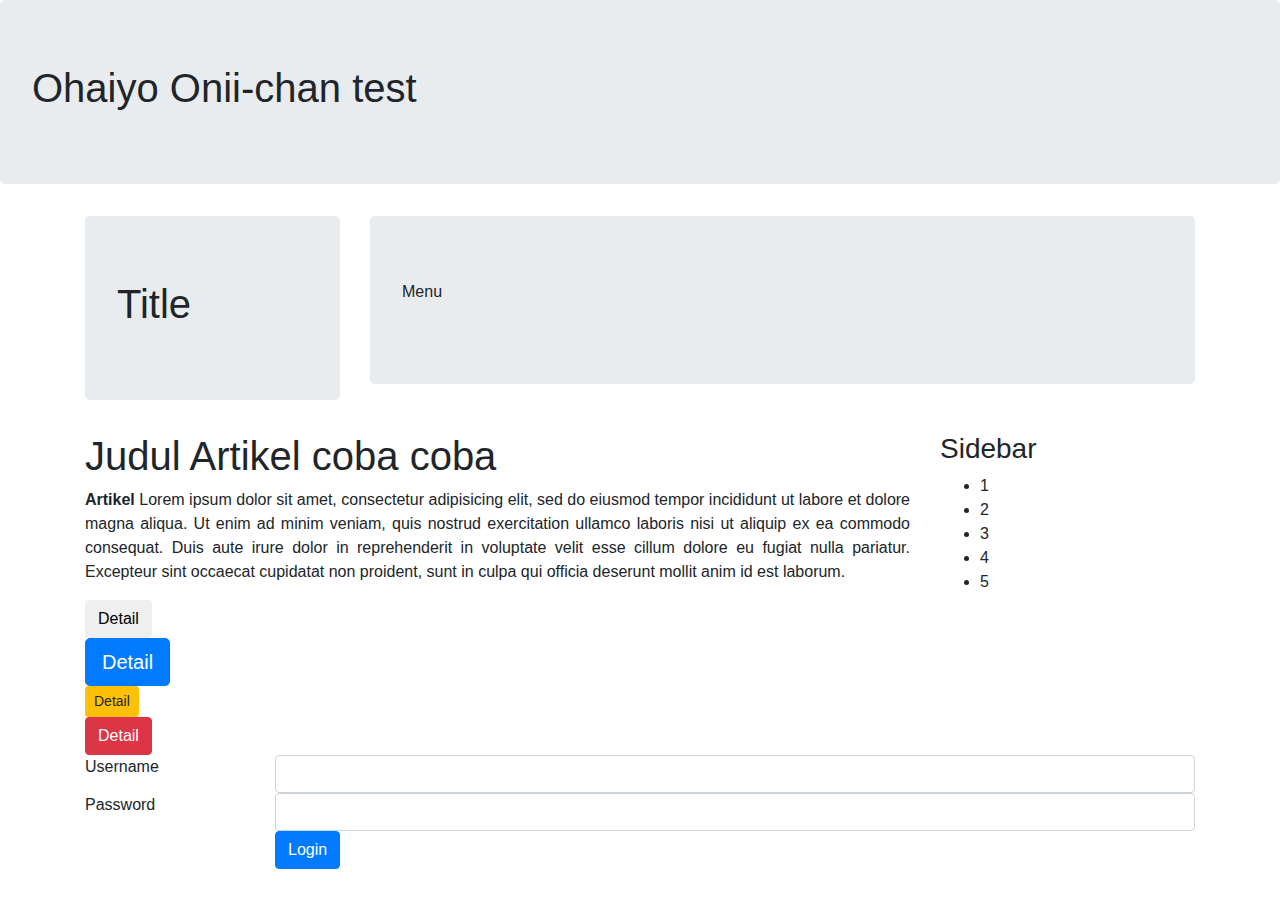
==== index.html @ 3974417a "Merge branch 'master' of https://github.com/marhmn/tugas_web_vi_tugbes" ====
<!DOCTYPE html>
<html lang="en" dir="ltr">
  <head>
    <meta charset="utf-8">
    <meta name="viewport" content="width=device-width, intial-scale=1">
    <title>Tugas Besar Kelompok 1</title>
    <link rel="stylesheet" href="css/bootstrap.css">
  </head>
  <body>
    <div class="jumbotron">
      <h1>Ohaiyo Onii-chan test</h1>
    </div>

    <div class="container">
      <div class="row">

        <div class="col-md-3">
          <div class="jumbotron">
            <h1>Title</h1>
          </div>
        </div>

        <div class="col-md-9">
          <div class="jumbotron">
            <p>Menu</p>
          </div>
        </div>

      </div>

      <div class="row">

        <div class="col-md-9 com-sm-6">
          <h1>Judul Artikel coba coba</h1>
          <p class="text-justify"><b>Artikel</b> Lorem ipsum dolor sit amet,
            consectetur adipisicing elit,
            sed do eiusmod tempor incididunt ut labore et dolore magna aliqua.
            Ut enim ad minim veniam, quis nostrud exercitation ullamco laboris
            nisi ut aliquip ex ea commodo consequat. Duis aute irure dolor in
            reprehenderit in voluptate velit esse cillum dolore eu fugiat nulla
            pariatur. Excepteur sint occaecat cupidatat non proident, sunt in
            culpa qui officia deserunt mollit anim id est laborum.</p>
            <button type="button" class="btn btn-default">Detail</button>
            <br>
            <button type="button" class="btn btn-primary btn-lg">Detail</button>
            <br>
            <button type="button" class="btn btn-warning btn-sm">Detail</button>
            <br>
            <a href="#" class="btn btn-danger">Detail</a>
            <!-- <button type="button" class="btn btn-danger">Detail</button> -->
        </div>

        <div class="col-md-3 com-sm-6">
          <h3>Sidebar</h3>
          <ul>
            <li>1</li>
            <li>2</li>
            <li>3</li>
            <li>4</li>
            <li>5</li>
          </ul>
        </div>

      </div>
    </div>

    <form class="container" action="" method="post">
      <div class="row">
        <div class="col-md-2">
          <label for="username">Username</label>
        </div>
        <div class="col-md-10">
          <input type="text" class="form-control"
          name="username" id="username">
        </div>
      </div>

      <div class="row">
        <div class="col-md-2">
          <label for="password">Password</label>
        </div>
        <div class="col-md-10">
          <input type="text" class="form-control"
          name="password" id="password">
        </div>
      </div>

      <div class="row">
        <div class="col-md-2"></div>
        <div class="col-md-10">
          <button type="submit" class="btn btn-primary">Login</button>
        </div>
      </div>
    </form>

    <script src="js/jquery-3.3.1.min.js" charset="utf-8"></script>
    <script src="js/bootstrap.js" charset="utf-8"></script>
  </body>
</html>
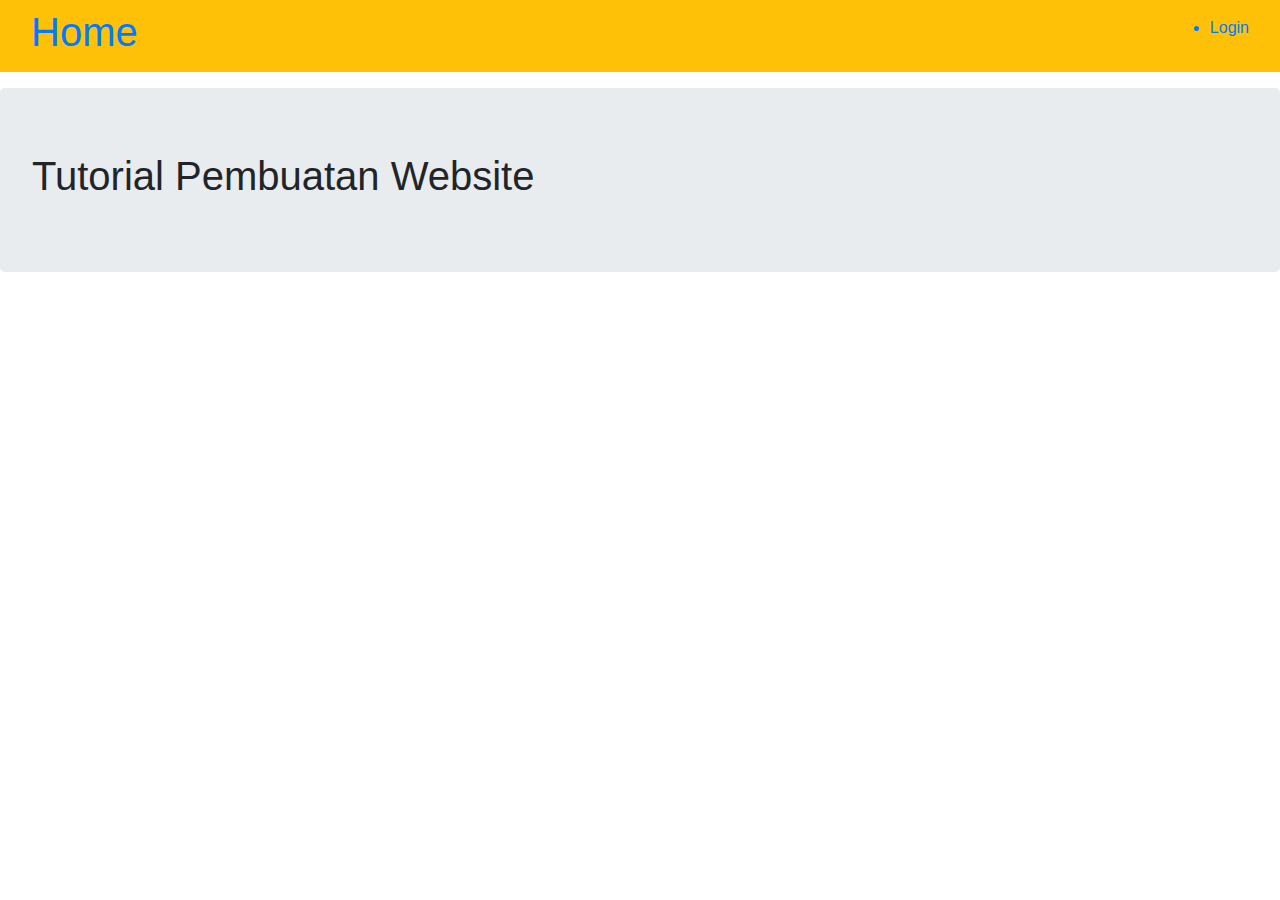
==== commit 3508a122: "oel ubah tema" ====
--- a/index.html
+++ b/index.html
@@ -7,91 +7,24 @@
     <link rel="stylesheet" href="css/bootstrap.css">
   </head>
   <body>
+  <nav class="navbar navbar-lg bg-warning">
+      <div class="container-fluid">
+        <a class="navbar-brnad" href="#">
+          <h1>Home</h1>
+        </a>
+              <ul>
+                <a href="#">
+                  <li>Login</li>
+                </a> <!--menu login  -->
+      </div>
+    </nav>
+
+<nav class="navbar navbar-default">
+
+</nav>
     <div class="jumbotron">
-      <h1>Ohaiyo Onii-chan test</h1>
+      <h1>Tutorial Pembuatan Website</h1>
     </div>
-
-    <div class="container">
-      <div class="row">
-
-        <div class="col-md-3">
-          <div class="jumbotron">
-            <h1>Title</h1>
-          </div>
-        </div>
-
-        <div class="col-md-9">
-          <div class="jumbotron">
-            <p>Menu</p>
-          </div>
-        </div>
-
-      </div>
-
-      <div class="row">
-
-        <div class="col-md-9 com-sm-6">
-          <h1>Judul Artikel coba coba</h1>
-          <p class="text-justify"><b>Artikel</b> Lorem ipsum dolor sit amet,
-            consectetur adipisicing elit,
-            sed do eiusmod tempor incididunt ut labore et dolore magna aliqua.
-            Ut enim ad minim veniam, quis nostrud exercitation ullamco laboris
-            nisi ut aliquip ex ea commodo consequat. Duis aute irure dolor in
-            reprehenderit in voluptate velit esse cillum dolore eu fugiat nulla
-            pariatur. Excepteur sint occaecat cupidatat non proident, sunt in
-            culpa qui officia deserunt mollit anim id est laborum.</p>
-            <button type="button" class="btn btn-default">Detail</button>
-            <br>
-            <button type="button" class="btn btn-primary btn-lg">Detail</button>
-            <br>
-            <button type="button" class="btn btn-warning btn-sm">Detail</button>
-            <br>
-            <a href="#" class="btn btn-danger">Detail</a>
-            <!-- <button type="button" class="btn btn-danger">Detail</button> -->
-        </div>
-
-        <div class="col-md-3 com-sm-6">
-          <h3>Sidebar</h3>
-          <ul>
-            <li>1</li>
-            <li>2</li>
-            <li>3</li>
-            <li>4</li>
-            <li>5</li>
-          </ul>
-        </div>
-
-      </div>
-    </div>
-
-    <form class="container" action="" method="post">
-      <div class="row">
-        <div class="col-md-2">
-          <label for="username">Username</label>
-        </div>
-        <div class="col-md-10">
-          <input type="text" class="form-control"
-          name="username" id="username">
-        </div>
-      </div>
-
-      <div class="row">
-        <div class="col-md-2">
-          <label for="password">Password</label>
-        </div>
-        <div class="col-md-10">
-          <input type="text" class="form-control"
-          name="password" id="password">
-        </div>
-      </div>
-
-      <div class="row">
-        <div class="col-md-2"></div>
-        <div class="col-md-10">
-          <button type="submit" class="btn btn-primary">Login</button>
-        </div>
-      </div>
-    </form>
 
     <script src="js/jquery-3.3.1.min.js" charset="utf-8"></script>
     <script src="js/bootstrap.js" charset="utf-8"></script>
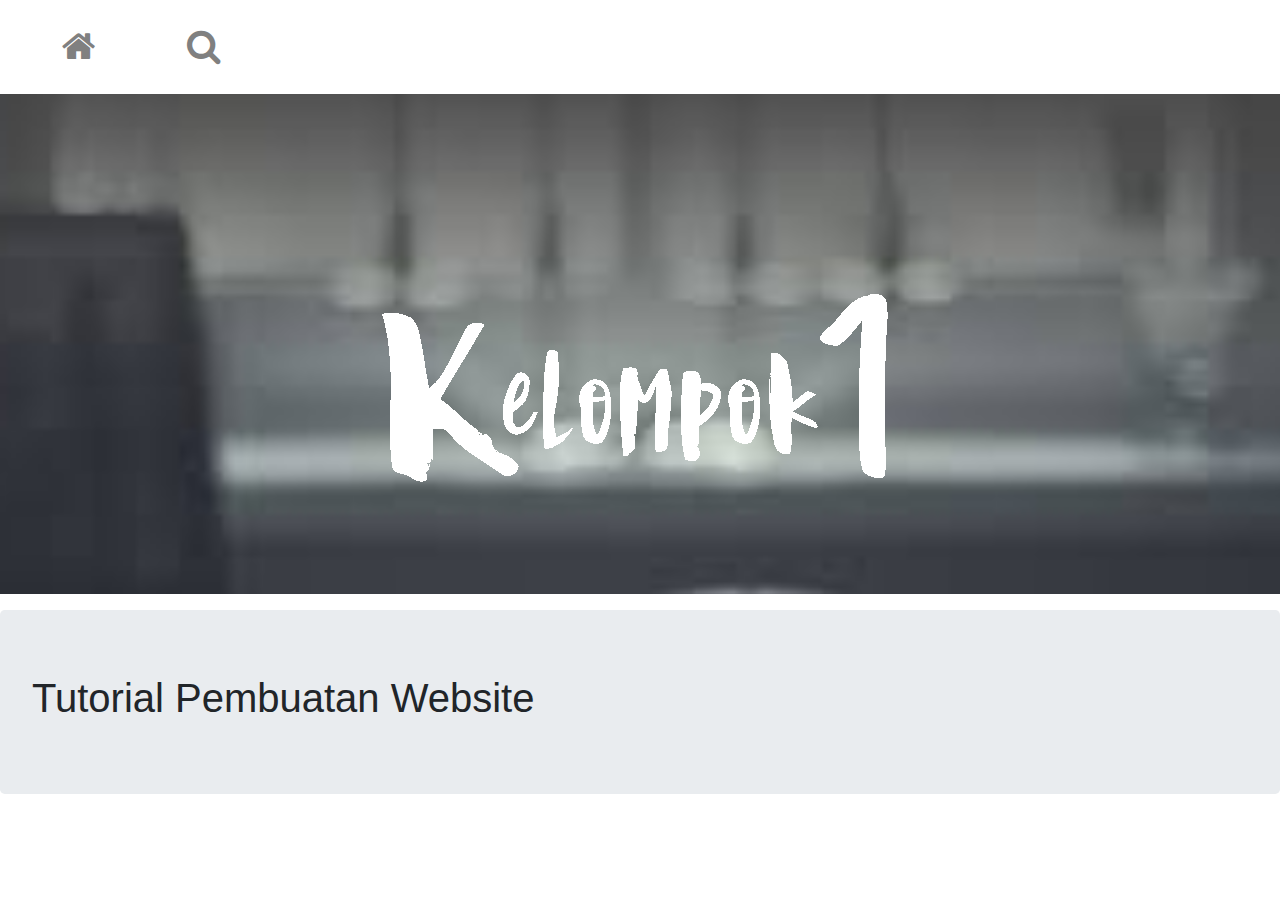
==== commit 056e5f87: "rahman ubah tema" ====
--- a/index.html
+++ b/index.html
@@ -5,20 +5,23 @@
     <meta name="viewport" content="width=device-width, intial-scale=1">
     <title>Tugas Besar Kelompok 1</title>
     <link rel="stylesheet" href="css/bootstrap.css">
+    <link rel="stylesheet" href="css/parallax.css">
+    <link rel="stylesheet" href="https://cdnjs.cloudflare.com/ajax/libs/font-awesome/4.7.0/css/font-awesome.min.css">
+    <link rel="stylesheet" href="css/icon-style.css">
   </head>
   <body>
-  <nav class="navbar navbar-lg bg-warning">
-      <div class="container-fluid">
-        <a class="navbar-brnad" href="#">
-          <h1>Home</h1>
-        </a>
-              <ul>
-                <a href="#">
-                  <li>Login</li>
-                </a> <!--menu login  -->
+   <nav id="navbar" class="navbar navbar-lg bg-default">
+     <div class="icon-bar">
+        <a href="#"><i class="fa fa-home"></i></a>
+        <a href="#"><i class="fa fa-search"></i></a>
       </div>
-    </nav>
+   </nav>
 
+    <div class="parallax">
+          <div class="container" style="text-align: center;padding-top: 160px">
+              <img src="image/logo.png" class="img-responsive" style="display: initial;" style="padding-top: 100px">
+          </div>
+        </div>
 <nav class="navbar navbar-default">
 
 </nav>
--- a/css/parallax.css
+++ b/css/parallax.css
@@ -0,0 +1,8 @@
+.parallax {
+    background-image: url("../image/bg1.jpg");
+    height: 500px;
+    background-attachment: fixed;
+    background-position: center;
+    background-repeat: no-repeat;
+    background-size: cover;
+}
--- a/css/icon-style.css
+++ b/css/icon-style.css
@@ -0,0 +1,26 @@
+<style>
+body {margin:0;}
+
+.icon-bar {
+    width: 50%;
+    overflow: auto;
+}
+
+.icon-bar a {
+    float: left;
+    width: 20%;
+    text-align: center;
+    padding: 12px 0;
+    transition: all 0.3s ease;
+    color: grey;
+    font-size: 36px;
+}
+
+.icon-bar a:hover {
+    background-color: #000;
+}
+
+.active {
+    background-color: #4CAF50 !important;
+}
+</style>
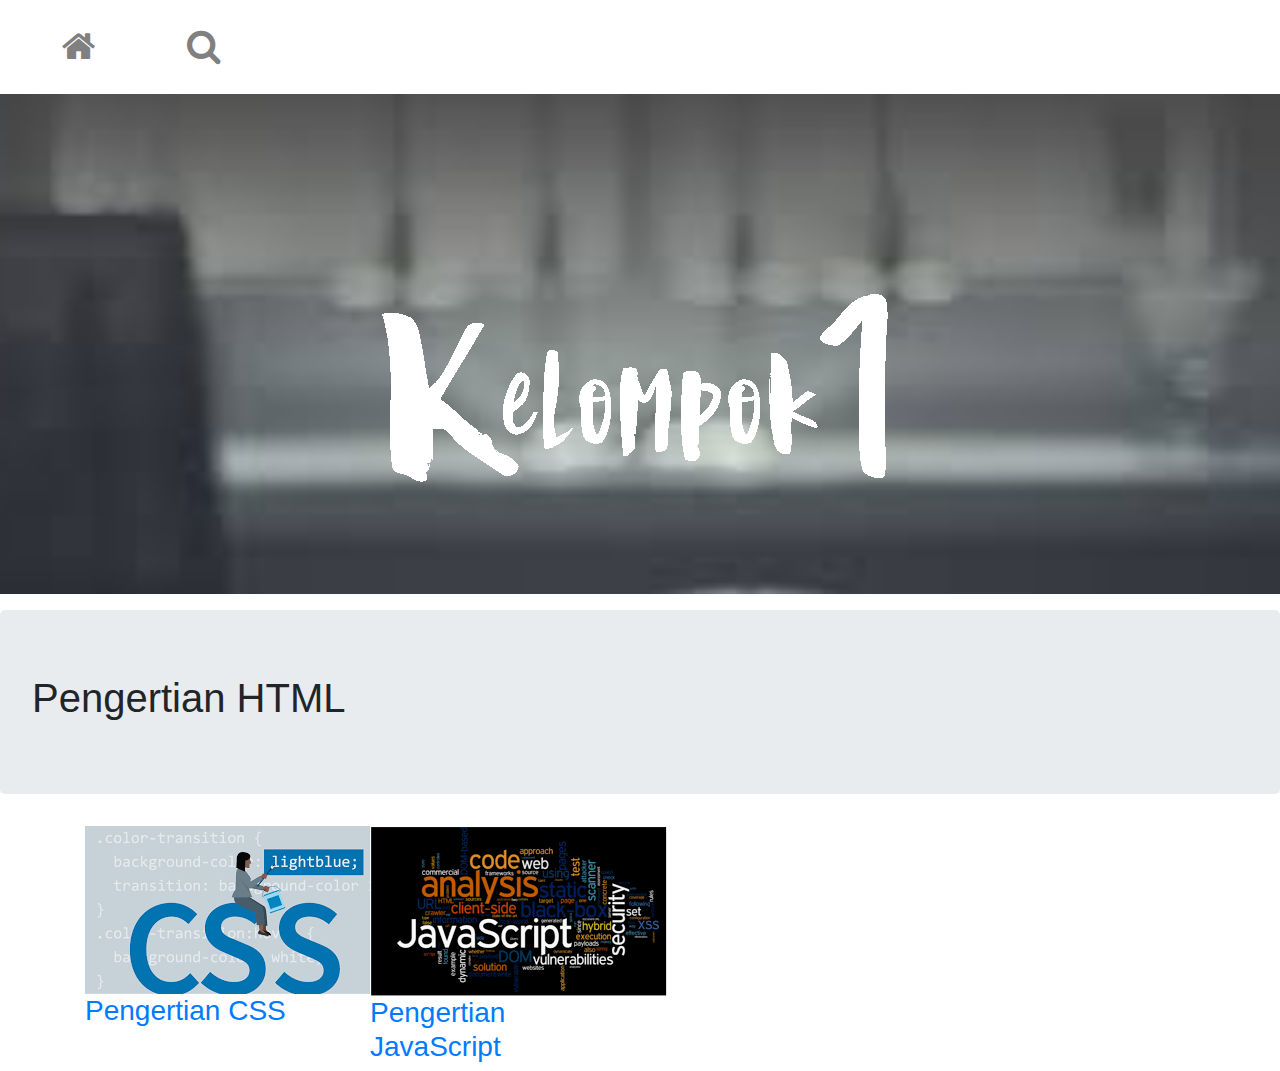
==== commit 50f094fb: "oel ubah tema" ====
--- a/index.html
+++ b/index.html
@@ -26,8 +26,38 @@
 
 </nav>
     <div class="jumbotron">
-      <h1>Tutorial Pembuatan Website</h1>
+      <h1>Pengertian HTML</h1>
     </div>
+
+    <div class="panel panel-default">
+
+    <div class="panel-heading post-thumb">
+
+    </div>
+
+<article class="card-post">
+  <div class="container">
+    <div class="row">
+        <div class="col-md-3">
+          <div class="panel-body post-body">
+            <img class="img img-responsive" src="index.png" />
+            <h3 class="post-title">
+              <a href="#">Pengertian CSS</a>
+            </h3>
+          </div>
+        </div>
+        <div class="col-md-3">
+          <div class="panel-body post-body">
+            <img class="img img-responsive" src="images.png" />
+            <h3 class="post-title">
+              <a href="#">Pengertian JavaScript</a>
+            </h3>
+          </div>
+        </div>
+   </div>
+  </div>
+</article>
+
 
     <script src="js/jquery-3.3.1.min.js" charset="utf-8"></script>
     <script src="js/bootstrap.js" charset="utf-8"></script>
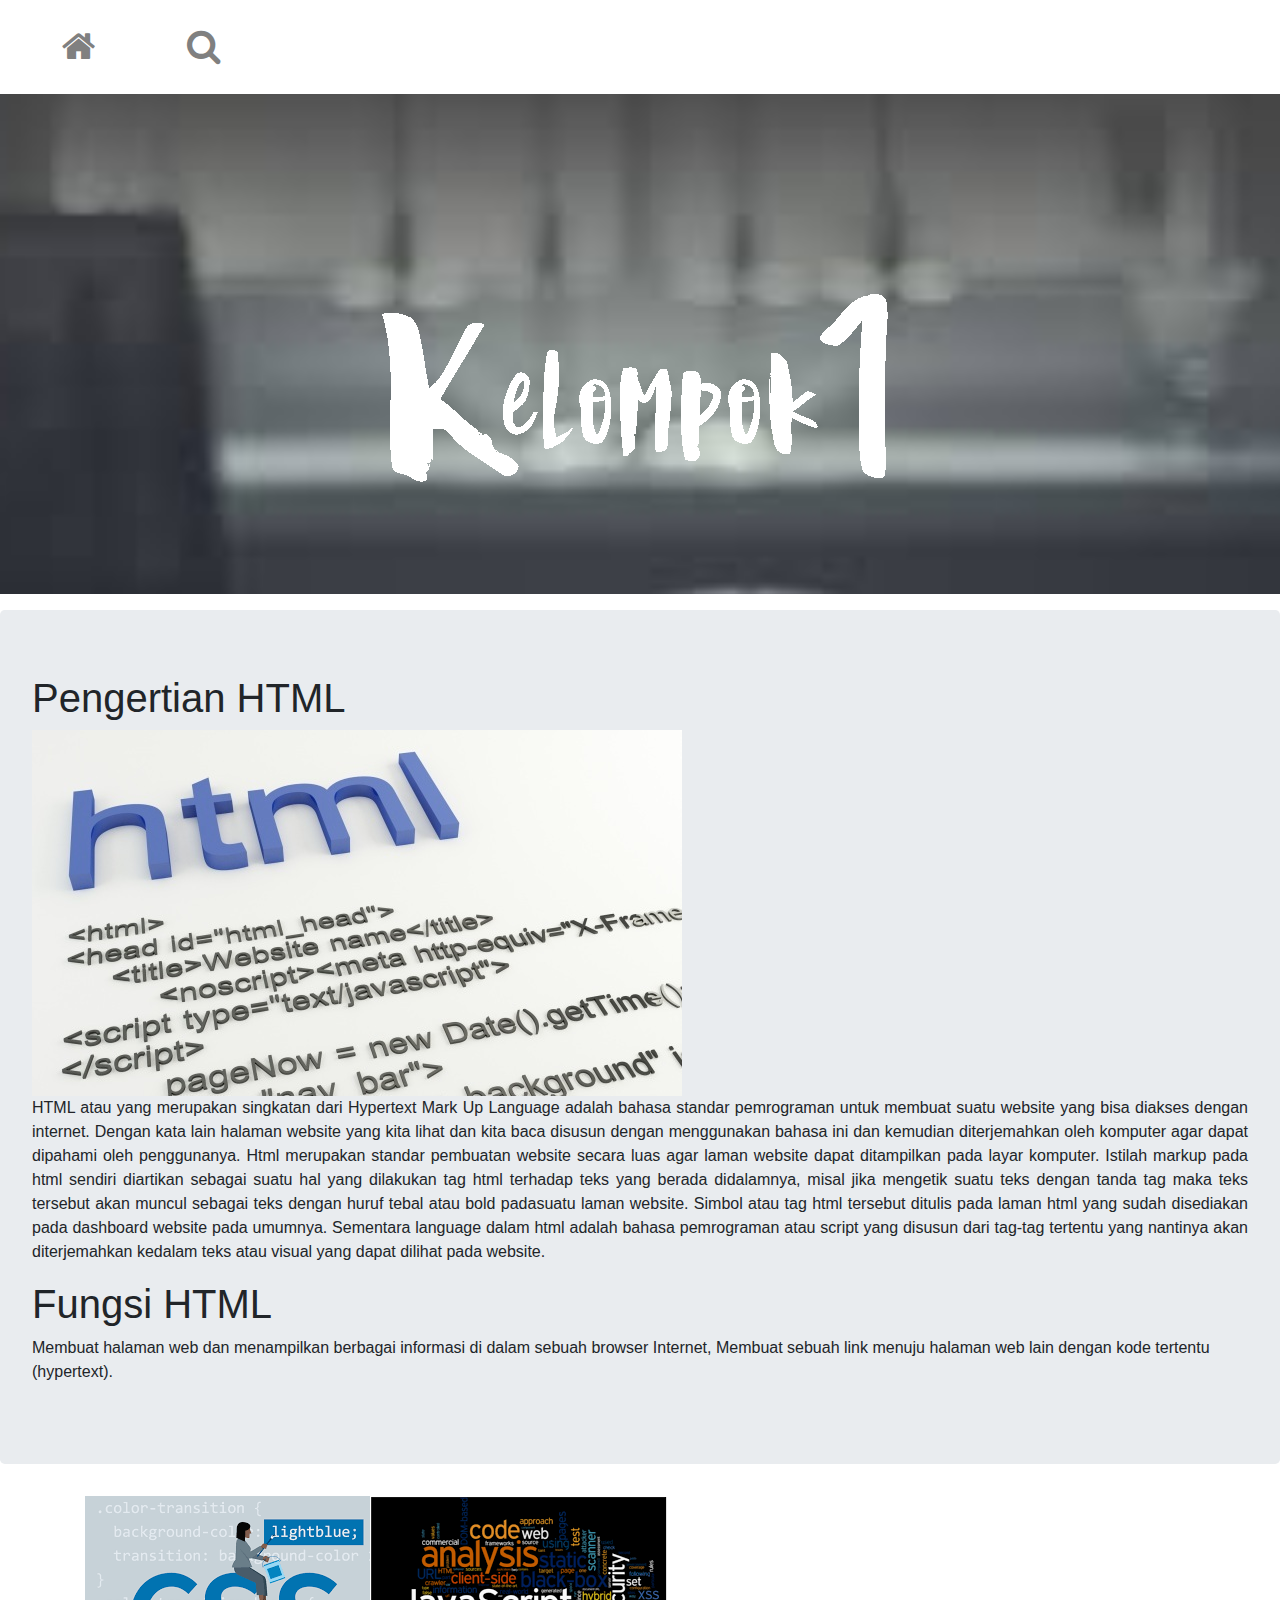
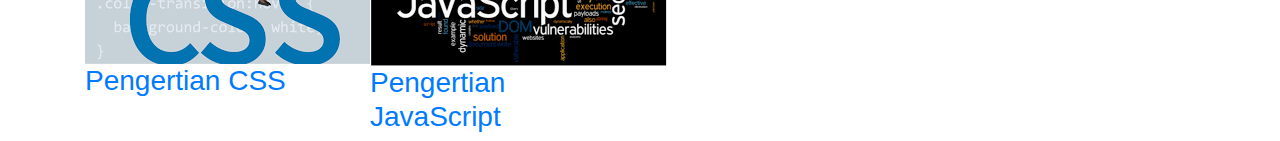
==== commit 27b1a06d: "oel tambah herman" ====
--- a/index.html
+++ b/index.html
@@ -27,6 +27,25 @@
 </nav>
     <div class="jumbotron">
       <h1>Pengertian HTML</h1>
+      <img src="./image/html-on-sheet.jpg" alt="">
+      <div class="content" align="justify">
+      <p>HTML atau yang merupakan singkatan dari Hypertext Mark Up Language adalah bahasa standar
+        pemrograman untuk membuat suatu website yang bisa diakses dengan internet. Dengan kata lain
+        halaman website yang kita lihat dan kita baca disusun dengan menggunakan bahasa ini dan kemudian
+        diterjemahkan oleh komputer agar dapat dipahami oleh penggunanya. Html merupakan standar pembuatan
+        website secara luas agar laman website dapat ditampilkan pada layar komputer.
+      Istilah markup pada html sendiri diartikan sebagai suatu hal yang dilakukan tag html terhadap
+      teks yang berada didalamnya, misal jika mengetik suatu teks dengan tanda tag maka teks tersebut
+      akan muncul sebagai teks dengan huruf tebal atau bold padasuatu laman website.
+      Simbol atau tag html tersebut ditulis pada laman html yang sudah disediakan pada dashboard website pada umumnya.
+        Sementara language dalam html adalah bahasa pemrograman atau script yang disusun dari tag-tag tertentu yang nantinya
+        akan diterjemahkan kedalam teks atau visual yang dapat dilihat pada website.</p>
+      </div>
+      <h1> Fungsi HTML </h1>
+      <div class="content">
+      <p>Membuat halaman web dan menampilkan berbagai informasi di dalam sebuah browser Internet,
+      Membuat sebuah link menuju halaman web lain dengan kode tertentu (hypertext).</p>
+      </div>
     </div>
 
     <div class="panel panel-default">
@@ -40,17 +59,17 @@
     <div class="row">
         <div class="col-md-3">
           <div class="panel-body post-body">
-            <img class="img img-responsive" src="index.png" />
+            <img class="img img-responsive" src="image/index.png" />
             <h3 class="post-title">
-              <a href="#">Pengertian CSS</a>
+              <a href="content/pengertian_css.html">Pengertian CSS</a>
             </h3>
           </div>
         </div>
         <div class="col-md-3">
           <div class="panel-body post-body">
-            <img class="img img-responsive" src="images.png" />
+            <img class="img img-responsive" src="image/images.png" />
             <h3 class="post-title">
-              <a href="#">Pengertian JavaScript</a>
+              <a href="content/pengertian_javasricpt.html">Pengertian JavaScript</a>
             </h3>
           </div>
         </div>
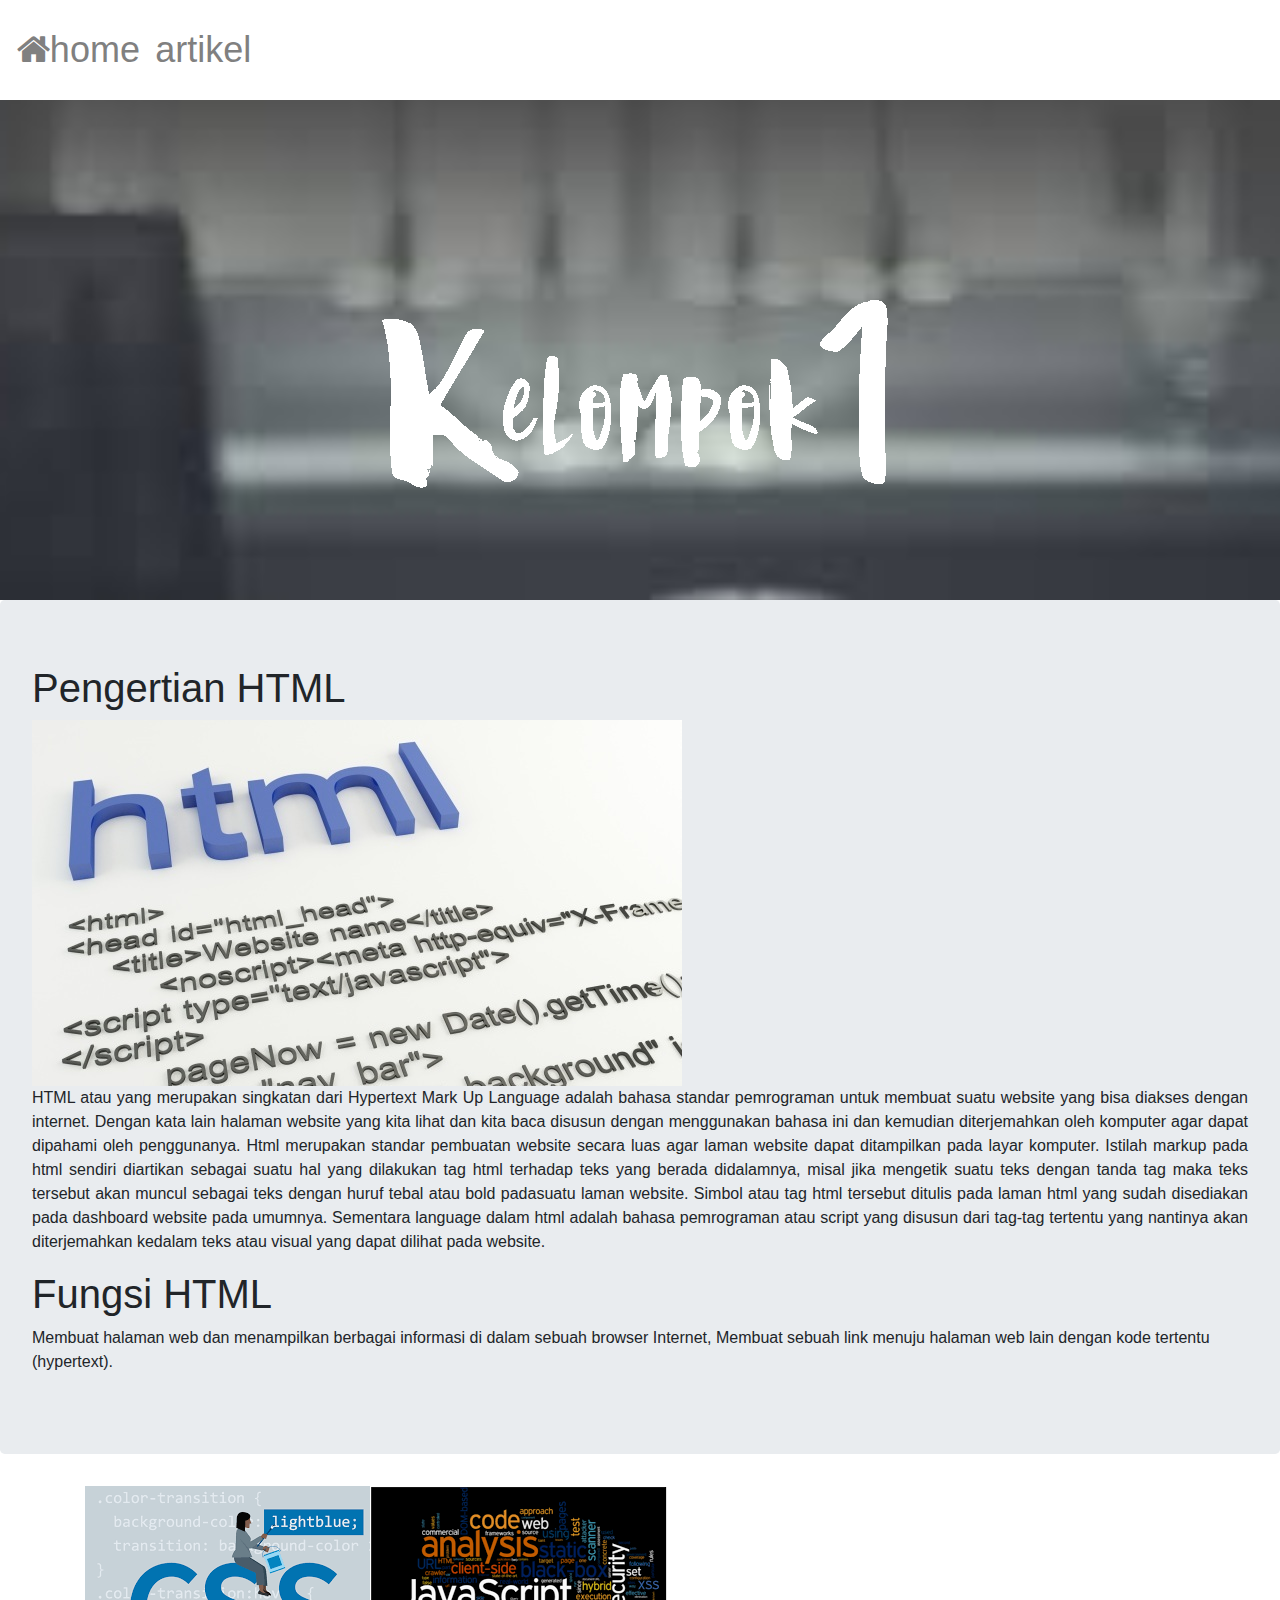
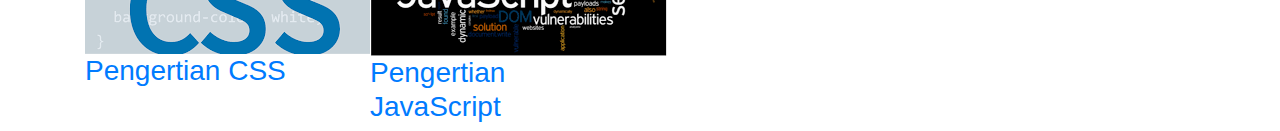
==== commit ce54b177: "rahman edit" ====
--- a/index.html
+++ b/index.html
@@ -10,21 +10,20 @@
     <link rel="stylesheet" href="css/icon-style.css">
   </head>
   <body>
-   <nav id="navbar" class="navbar navbar-lg bg-default">
-     <div class="icon-bar">
-        <a href="#"><i class="fa fa-home"></i></a>
-        <a href="#"><i class="fa fa-search"></i></a>
-      </div>
+
+		<nav id="navbar" class="navbar navbar-lg bg-default">
+       <div class="icon-bar">
+         <a href="#"><i class="fa fa-home"></i>home</a>
+         <a href="content/fix_artikel.html"><i></i>artikel</a>
+       </div>
    </nav>
 
     <div class="parallax">
           <div class="container" style="text-align: center;padding-top: 160px">
               <img src="image/logo.png" class="img-responsive" style="display: initial;" style="padding-top: 100px">
           </div>
-        </div>
-<nav class="navbar navbar-default">
+    </div>
 
-</nav>
     <div class="jumbotron">
       <h1>Pengertian HTML</h1>
       <img src="./image/html-on-sheet.jpg" alt="">
--- a/css/icon-style.css
+++ b/css/icon-style.css
@@ -10,7 +10,7 @@
     float: left;
     width: 20%;
     text-align: center;
-    padding: 12px 0;
+    padding: 15px 0;
     transition: all 0.3s ease;
     color: grey;
     font-size: 36px;
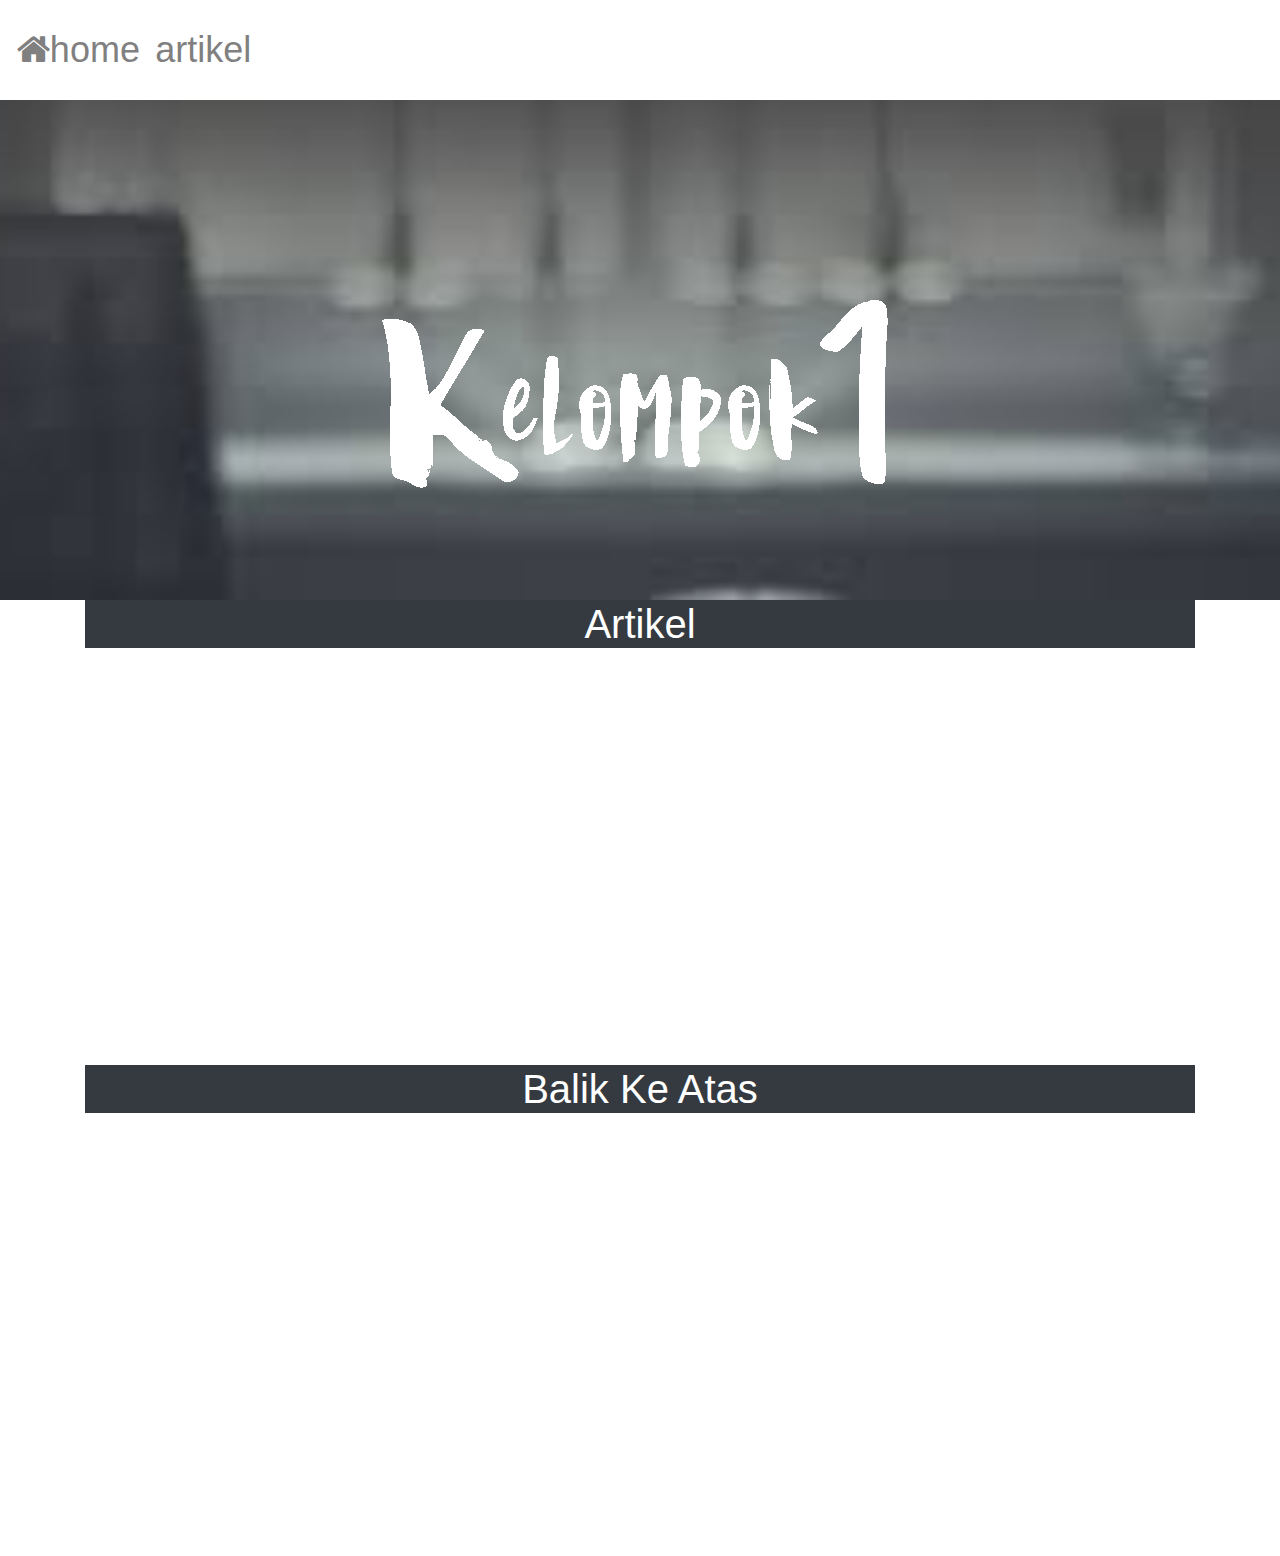
==== commit 97a4d371: "add parallax effect" ====
--- a/index.html
+++ b/index.html
@@ -1,83 +1,526 @@
-<!DOCTYPE html>
-<html lang="en" dir="ltr">
-  <head>
-    <meta charset="utf-8">
-    <meta name="viewport" content="width=device-width, intial-scale=1">
-    <title>Tugas Besar Kelompok 1</title>
-    <link rel="stylesheet" href="css/bootstrap.css">
-    <link rel="stylesheet" href="css/parallax.css">
-    <link rel="stylesheet" href="https://cdnjs.cloudflare.com/ajax/libs/font-awesome/4.7.0/css/font-awesome.min.css">
-    <link rel="stylesheet" href="css/icon-style.css">
-  </head>
-  <body>
-
-		<nav id="navbar" class="navbar navbar-lg bg-default">
-       <div class="icon-bar">
-         <a href="#"><i class="fa fa-home"></i>home</a>
-         <a href="content/fix_artikel.html"><i></i>artikel</a>
+<html>
+<head>
+  <meta name="viewport" content="width=device-width, intial-scale=1">
+  <link rel="stylesheet" href="css/demo-style.css" />
+  <script src="js/modernizr-1.5.min.js"></script>
+  <link rel="stylesheet" href="css/icon-style.css">
+  <link rel="stylesheet" href="css/bootstrap.css">
+  <link rel="stylesheet" href="https://cdnjs.cloudflare.com/ajax/libs/font-awesome/4.7.0/css/font-awesome.min.css">
+  <link rel="stylesheet" href="css/parallax.css">
+
+</head>
+<section id="home">
+<body style="background-image:url(image/materi.png)">
+  <nav id="navbar" class="navbar navbar-lg bg-default">
+     <div class="icon-bar">
+       <a href="index.html"><i class="fa fa-home"></i>home</a>
+       <a href="#artikel"><i></i>artikel</a>
+     </div>
+ </nav>
+</section>
+ <div class="parallax">
+       <div class="container" style="text-align: center;padding-top: 160px">
+           <img src="image/logo.png" class="img-responsive" style="display: initial;" style="padding-top: 100px">
        </div>
-   </nav>
-
-    <div class="parallax">
-          <div class="container" style="text-align: center;padding-top: 160px">
-              <img src="image/logo.png" class="img-responsive" style="display: initial;" style="padding-top: 100px">
-          </div>
-    </div>
-
-    <div class="jumbotron">
-      <h1>Pengertian HTML</h1>
-      <img src="./image/html-on-sheet.jpg" alt="">
-      <div class="content" align="justify">
-      <p>HTML atau yang merupakan singkatan dari Hypertext Mark Up Language adalah bahasa standar
-        pemrograman untuk membuat suatu website yang bisa diakses dengan internet. Dengan kata lain
-        halaman website yang kita lihat dan kita baca disusun dengan menggunakan bahasa ini dan kemudian
-        diterjemahkan oleh komputer agar dapat dipahami oleh penggunanya. Html merupakan standar pembuatan
-        website secara luas agar laman website dapat ditampilkan pada layar komputer.
-      Istilah markup pada html sendiri diartikan sebagai suatu hal yang dilakukan tag html terhadap
-      teks yang berada didalamnya, misal jika mengetik suatu teks dengan tanda tag maka teks tersebut
-      akan muncul sebagai teks dengan huruf tebal atau bold padasuatu laman website.
-      Simbol atau tag html tersebut ditulis pada laman html yang sudah disediakan pada dashboard website pada umumnya.
-        Sementara language dalam html adalah bahasa pemrograman atau script yang disusun dari tag-tag tertentu yang nantinya
-        akan diterjemahkan kedalam teks atau visual yang dapat dilihat pada website.</p>
+ </div>
+
+ <div class="container">
+   <h1 class="badge-dark" Align="center">Artikel</h1>
+
+ </div>
+
+<div class="demo-wrapper">
+<!-------------------------Heading-------------------------->
+<div class="r-page heading">
+    <div class="page-content">
+      <h2 class="page-title">Heading</h2>
+	<br>Heading adalah sebuah tag/code HTML untuk memperbesar sebuah tulisan.
+	<br>Biasanya heading tag digunakan dalam membuat judul sebuah document atau artikel
+	<br>Heading tag sendiri memiliki 6 tingkatan yang dimulai dari 1 sampai 6.
+	<br>Heading 1 atau h1 merupakan tingkatan paling besar, sementara heading 6 atau h6 merupakan tingkatan paling kecil.
+	<br><br>Sebagai contoh:
+	<br>
+	<img src="materi/heading/heading1.png" width="30%">
+	<br><br>
+	Contoh di atas akan menghasilkan tampilan seperti berikut :
+	<br><br>
+	<img src="materi/heading/heading1.1.png" width="30%" heigth="40%">
+	<br><br>
+	Berikut atribut dari tag heading :
+	<br><br>
+	<font size="6"><b>Align</b></font>
+	<br>Align adalah atrinbut dari tag headig yang fungsinya mengatur letak horizontal pada layar.
+	<br><br>Contoh :
+	<br>
+	<img src="materi/heading/heading1.2.png">
+	</div>
+    <div class="close-button r-close-button">x</div>
+  </div>
+<!-------------------------Link----------------------------->
+<div class="r-page link">
+    <div class="page-content">
+      <h2 class="page-title">Link</h2>
+    <br>Hyperlink atau biasa disebut link adalah sebuah kata, beberapa kata, atau gambar yang bila diklik akan melompat pada halaman baru atau dokumen baru.
+	<br>Saat kursor atau mouse melintas diatas link pada suatu web,maka bentuk tanda panah mouse akan berubah menjadi sebuah bentuk tangan kecil yang sedang menunjuk.
+	<br>untuk membuat link kita dapat menggunakan tag < a> dan ditutup dengan < /a>
+	<br><br>Berikut atribut dari tag a :
+	<br><br>
+	<font size="6"><b>href</b></font>
+	<br>href adalah salah satu atribut yang di tambahkan kedalam tag a dimana value dari href ini adalah url
+	<br><br>Sebagai contoh :
+	<br><img src="materi/a/a.png" width="50%" height="5%">
+	<br><br>
+	<font size="6"><b>title</b></font>
+	<br>fungsi dari atribut title ini adalah untuk memberikan judul pada link yang kita buat tadi ketika pointer digeser ke arah link tersebut.
+	<br>value/nilai title ini bisa ditulis apa saja, terserah dan disarankan penulisan valuenya sama dengan isi link tersebut
+    <br><br>Sebagai contoh :
+	<br><img src="materi/a/a1.png">
+	<br>hasil dari script tersebut akan muncul seperti ini:
+	<br><br><img src="materi/a/a2.png">
+	<br><br>
+	<font size="6"><b>target</b></font>
+	<br> Fungsi atribut ini yaitu untuk membuat link, yang apabila di klik akan terbuka di tab baru,
+	<br>namun kita juga bisa menyesuaikan value dari atribut ini, value dari atribut ini antara lain
+		_blank, _self, _top
+	<br><br>Contoh script :
+	<br><img src="materi/a/a3.png">
+
+
+	</div>
+    <div class="close-button r-close-button">x</div>
+  </div>
+<!-------------------------Select--------------------------->
+<div class="r-page select">
+    <div class="page-content">
+      <h2 class="page-title">Select</h2>
+      Select adalah tag html yang digunakan untuk menampilkan daftar pilihan dalam bentuk drop down (jatuh kebawah).
+  <br>Penggunaannya harus bersamaan dengan penggunaan tag option dimana option adalah tag yang digunakan
+  <br>untuk menampilkan pilihan-pilihan yang terdapat dalam daftar pilihan yang ditampilkan oleh tag select.
+  <br><br>Sebagai contoh:
+  <br>
+  <img src="materi/select/select1.png" width="50%" height="30%">
+  <br><br>
+  Contoh di atas akan menghasilkan tampilan seperti berikut :
+  <br><br>
+  <img src="materi/select/select1.1.png" width="25%" height="30%">
+  <br><br>
+  Berikut atribut dari tag select :
+  <br><br>
+  <font size="6"><b>Name</b></font>
+  <br>name adalah atribut dari tag select yang berguna untuk menjadikan pengenal
+  <br>dari tag select ketika inputan data yang diberikan oleh pengguna diproses pada kode program pemroses.
+  <br><br>
+  <font size="6"><b>Multiple</b></font>
+  <br>multiple adalah atribut yang digunakan untuk menampilkan lebih dari satu pilihan pada tampilan daftar pilihan.
+  <br>Biasanya penggunaan atribut multiple selalu diikuti dengan penggunaan atribut size, yang berguna untuk menentukan
+  <br>berapa banyak pilihan yang dapat ditampilkan secara sekaligus.
+  <br><br>Contoh :
+  <br><img src="materi/select/select2.png" width="50%" height="30%">
+  <br><br>
+  Contoh di atas akan menghasilkan tampilan seperti berikut :
+  <br><br>
+  <img src="materi/select/select2.1.png" width="25%" height="30%">
+  <br><br>
+  <font size="6"><b>Size</b></font>
+  <br>size adalah atribut dari tag select yang digunakan untuk menampilkan jumlah
+  <br>pilihan pada daftar pilihan lebih dari satu. Tanpa penggunaan atribut ini,
+  <br>maka secara otomatis pilihan yang ditampilkan pada daftar pilihan hanya satu.
+  <br><br>Contoh :
+  <br><img src="materi/select/select3.png" width="50%" height="30%">
+  <br><br>
+  Contoh di atas akan menghasilkan tampilan seperti berikut :
+  <br><br>
+  <img src="materi/select/select3.1.png" width="25%" height="30%">
+    </div>
+    <div class="close-button r-close-button">x</div>
+  </div>
+<!-------------------------Form----------------------------->
+<div class="r-page form">
+    <div class="page-content">
+      <h2 class="page-title">Form</h2>
+	  dipakai untuk pembuatan form dalam file HTML.
+	  <br><br><img src="materi/form/form1.png" width="45%" height="10%">
+	  <br><br>
+	  <font size="6"><b>Method</b></font>
+	  <br><br>
+	  fungsi method menentukan bagaimana data akan dikirim ke server.
+	  <br>
+	  get : data akan dikirim dengan menggunakan query string pada url. <br>
+	  post : data akan dikirim ke server sebagai block datake script.<br><br>
+	  <font size="6"><b>Action</b></font>
+	  <br><br>
+	  action = Menentukan lokasi dari script yang akan memproses data dari form
+	  <br><br>Contoh Script :
+	  <br><br>
+	  <img src="materi/input/input2.png" width="40%" height="30%">
+	  <br><br>Tampilan Script :
+	  <br><br>
+	  <img src="materi/input/input3.png" width="30%" height="30%">
+    </div>
+    <div class="close-button r-close-button">x</div>
+  </div>
+<!-------------------------Paragraf------------------------->
+<div class="r-page paragraf">
+    <div class="page-content">
+      <h2 class="page-title">Paragraf</h2>
+    <br><br>Kegunaan tag paragraf yaitu untuk membuat suatu paragraf baru berupa teks atau gambar pada html
+	<br>tag paragraf dapat ditulisakan sebagai < p> dan ditutup dengan menggunakan < /p>
+	<br>
+	<br><font size="6"><b>Align</b></font>
+	<br>Fungsi align pada paragraf yaitu untuk mengatur posisi teks atau image pada paragraf tersebut.
+	<br><br>Contoh script :
+	<br><img src="materi/paragraf/paragraf.png">
+	<br><br>
+	Hasil dari script tersebut :
+	<br><img src="materi/paragraf/paragraf1.png">
+    </div>
+    <div class="close-button r-close-button">x</div>
+  </div>
+<!-------------------------Frame---------------------------->
+<div class="r-page frame">
+    <div class="page-content">
+      <h2 class="page-title">Frame</h2>
+      <br>Frame adalah suatu fasilitas dalam HTML yang berfungsi untuk membagi layar ke dalam beberapa jendela.
+	  <br>Ada pun perintah-perintah untuk membuat frame dalam HTML yaitu FRAMESET, FRAME, IFRAME.
+	  <br><br>
+	  <font size="6"><b>FRAMESET</b></font>
+	  <br><br>Frameset dalah perintah untuk membuat frame, dan umumnya berpasangan dengan perintah FRAME.
+	  <br>Atribut untuk FRAMESET :
+	  <br>1. ROWS=length (panjang baris dalam satuan pixel)
+	  <br>2. COLS=length (panjang kolom dalam satuan pixel)
+	  <br><br>
+	  <font size="6"><b>FRAME</b></font>
+	  <br>Perintah ini untuk memasukan gambar, halaman atau URL ke dalam jendela (frame), mengatur margin, menggulung frame dan lain-lain.
+	  <br>FRAME terdiri dari beberapa atribut, antara lain :
+	  <br>1. NAME=string (nama frame)
+	  <br>2. SRC=URL (isi frame)
+	  <br>3. LONGDESC=URL (uraian dari frame)
+	  <br>4. FRAMEBORDER=[1 | 0] (border frame)
+	  <br>5. MARGINWIDTH=pixels (batas kiri terhadap ini frame)
+	  <br>6. MARGINHEIGHT=pixels (batas atas terhadap ini frame)
+	  <br>7. NORESIZE
+	  <br>8. SCROLLING=[yes | no | auto] (penggulung frame)
+	</div>
+    <div class="close-button r-close-button">x</div>
+  </div>
+<!-------------------------List----------------------------->
+<div class="r-page list">
+    <div class="page-content">
+      <h2 class="page-title">List</h2>
+      List item di gunakan untuk mengelompokkan data baik berurutan
+  <br>(ordered list) maupun yang tidak berurutan (unordered list).
+  <br><br>
+  Contoh : Kita ingin mengelompokan data-data berikut ini :
+  <br>Java, Visual Basic, Html, MySQL
+  <br><br>
+  <font size="6"><b>Ordered List</b></font>
+  <br><br>
+  Untuk membuat list terurut nomor (ordered list), kita gunakan tag
+  <br>pembuka dan penutup , sedangkan untuk mendata setiap itemnya
+  <br>menggunakan tag sebagai pembuka dan sebagai penutup.ol kependekan
+  <br>dari Ordered List, li kependekan dari List Item.
+  <br><br>
+  Contoh :
+  <br><br>
+  <img src="materi/list/list1.png" width="70%" height="30%">
+  <br><br>
+  Contoh di atas akan menghasilkan tampilan seperti berikut :
+  <br><br>
+  <img src="materi/list/list1.1.png" width="70%" height="30%">
+  </b>
+  <br><br>
+  <b>Atribut type pada tag &lt;ol&gt; :</b>
+  <br><br>
+<table border="1" cellspacing="0" cellpadding="0">
+ <tbody>
+  <tr>
+	<td valign="top" width="132"> <p><b>Type</b></p></td>
+	<td valign="top" width="420"> <p><b>Arti</b></p></td>
+  </tr>
+  <tr>
+	<td valign="top" width="132"> <p>I</p></td>
+	<td valign="top" width="420"> <p>Angka ditampilkan dengan angka romawi huruf besar</p></td>
+  </tr>
+  <tr>
+	<td valign="top" width="132"> <p>i</p></td>
+	<td valign="top" width="420"> <p>Angka ditampilkan dengan angka romawi huruf kecil</p></td>
+  </tr>
+  <tr>
+	<td valign="top" width="132"> <p>A</p></td>
+	<td valign="top" width="420"> <p>Angka ditampilkan dengan abjad huruf besar</p></td>
+  </tr>
+  <tr>
+	<td valign="top" width="132"> <p>a</p></td>
+	<td valign="top" width="420"> <p>Angka ditampilkan dengan abjad huruf kecil</p></td>
+  </tr>
+ </tbody>
+</table>
+<font size="6"><b>Unordered List</b></font>
+<br><br>
+Untuk membuat list tidak terurut nomor (Unordered List), kita gunakan tag
+<br>pembuka dan penutup , sedangkan untuk mendata setiap itemnya menggunakan
+<br>tag sebagai pembuka dan sebagai penutup.ul kependekan dari Unordered List,
+<br>li kependekan dari List Item.
+<p>Contoh :
+<br><br>
+<img src="materi/list/list2.png" width="70%" height="30%">
+<br><br>
+Contoh di atas akan menghasilkan tampilan seperti berikut :
+<br><br>
+<img src="materi/list/list2.1.png" width="70%" height="30%">
+<br><br>
+<b>Atribut type pada tag &lt;ul&gt; :</b>
+<table border="1" cellspacing="0" cellpadding="0">
+<tbody>
+	<tr>
+		<td valign="top" width="132"> <p><b>Type</b></p></td>
+		<td valign="top" width="420"> <p><b>Arti</b></p></td>
+	</tr>
+	<tr>
+		<td valign="top" width="132"> <p>Circle</p></td>
+		<td valign="top" width="420"> <p>Bullet Lingkaran</p></td>
+	</tr>
+	<tr>
+		<td valign="top" width="132"> <p>Disc</p></td>
+		<td valign="top" width="420"> <p>Bullet Titik</p></td>
+	</tr>
+	<tr>
+	<td valign="top" width="132"> <p>Square</p></td>
+	<td valign="top" width="420"> <p>Bullet Kotak</p></td>
+	</tr>
+</tbody>
+</table>
+    </div>
+    <div class="close-button r-close-button">x</div>
+  </div>
+<!-------------------------Image---------------------------->
+<div class="r-page image">
+    <div class="page-content">
+      <h2 class="page-title">Image</h2>
+	  Image merupakan tag untuk menginputkan gambar ke dalam html.
+	  <br>
+	  <font size="6"><b>Search</b></font>
+	  <br>fungsi search yaitu untuk mencari dan memanggil link gambar yg<br>
+	  ada di komputer maupun di internet.
+	  <br><br>Contoh Script :
+	  <br>
+	  <img src="materi/image/image1.png" width="40%" height="20%">
+	  <br><br>Hasil Script :
+	  <br>
+	  <img src="materi/image/image2.png" width="50%" height="30%">
+	  <br><br>
+	  <font size="6"><b>Width</b></font>
+	  <br>fungsi width pada image yaitu untuk mengatur lebar suatu gambar.
+	  <br><br>Contoh Script :
+	  <br>
+	  <img src="materi/image/image3.png" width="40%" height="20%">
+	  <br><br>Hasil Script :
+	  <br>
+	  <img src="materi/image/image4.png" width="50%" height="30%">
+	  <br><br>
+	  <font size="6"><b>Height</b></font>
+	  <br>fungsi height pada image yaitu untuk mengatur tinggi suatu gambar.
+	  <br><br>Contoh Script :
+	  <br>
+	  <img src="materi/image/image5.png" width="40%" height="20%">
+	  <br><br>Hasil Script :
+	  <br>
+	  <img src="materi/image/image6.png" width="50%" height="30%">
+	  <br><br>
+	  <font size="6"><b>Alternate</b></font>
+	  <br>fungsi alternate pada image yaitu untuk menampilkan Teks (pesan) <br>
+	  jika gambar tidak ada atau tidak ditemukan.
+	  <br><br>Contoh Script :
+	  <br>
+	  <img src="materi/image/image7.png" width="50%" height="20%">
+	  <br><br>Hasil Script :
+	  <br>
+	  <img src="materi/image/image8.png" width="30%" height="40%">
+	  <br><br>
+    </div>
+    <div class="close-button r-close-button">x</div>
+  </div>
+<!-------------------------Table---------------------------->
+<div class="r-page table">
+    <div class="page-content">
+      <h2 class="page-title">Tabel</h2>
+  <p>Tabel digunakan untuk menyajikan data dalam bentuk kolom dan baris. Umumnya setiap kolom
+  <br>menunjukkan data yang sejenis, dan setiap baris yang terdiri atas kolom-kolom menunjukkan
+  <br>kelompok data dalam satu kesatuan.
+  <p>Sebuah tabel mempunyai judul, tempat anda menjelaskan kolom/baris yang dilibatkan, baris untuk
+  <br>informasi dan sel untuk setiap itemnya.
+  <p>Berikut adalah contoh script untuk membuat tabel dengan 2 baris dan 2 kolom :
+  <p><img src="materi/table/tabel1.png">
+  <br><br>
+  Script di atas akan menghasilkan tampilan seperti berikut :
+<p><img src="materi/table/tabel1.1.png">
+<h3><b>Menggabungkan kolom pada tabel</b></h3>
+<p>Table Cell atau baris dan kolom dari tabel tersebut dapat kita gabungkan sesuai
+<br>kebutuhan bentuk tabel yang diinginkan.
+<p>Untuk menggabungkan kolom dalam tabel digunakan atribut <b>colspan</b> :
+<br><br>
+<img src="materi/table/tabel2.png">
+<p>Script di atas akan menghasilkan tampilan seperti berikut :
+<p><img src="materi/table/tabel2.1.png">
+<p>Sedangkan untuk menggabungkan baris dalam tabel digunakan atribut <b>rowspan</b> :
+<br><br>
+<img src="materi/table/tabel3.png">
+<p>Script di atas akan menghasilkan tampilan seperti berikut :
+<br><br>
+<img src="materi/table/tabel3.1.png">
+    </div>
+    <div class="close-button r-close-button">x</div>
+  </div>
+<!-------------------------Textarea------------------------->
+<div class="r-page textarea">
+    <div class="page-content">
+      <h2 class="page-title">Textarea</h2>
+	  Kotak isian bertype text ini menerima data dari karakter (default) sebanyak satu baris.
+	  <br><br>
+	  <font size="6"><b>Name</b></font>
+      <br><br>
+	  Nama variabel dari control yang akan menyimpan nilai dari input field
+	   <br><br>
+	  <font size="6"><b>Rows</b></font>
+      <br><br>
+	  Untuk mengatur jumlah baris pada textarea
+	   <br><br>
+	  <font size="6"><b>Cols</b></font>
+      <br><br>
+	  Untuk mengatur jumlah Kolom pada textarea
+	  <br><br>
+	  Contoh Script : <br>
+	  <img src="materi/textarea/textarea1.png" width="40%" height="25%">
+	  <br><br>
+	  Hasil Script : <br>
+	  <img src="materi/textarea/textarea2.png" width="50%" height="30%">
+    </div>
+    <div class="close-button r-close-button">x</div>
+  </div>
+<!-------------------------Marquee-------------------------->
+<div class="r-page marquee">
+    <div class="page-content">
+      <h2 class="page-title">Marquee</h2>
+          Marquee adalah sebuah tag/kode dalam bahasa HTML yang dapat membuat sebuah objek seperti teks dan gambar
+	  <br>bergerak secara horizontal maupun vertikal.
+	  <br>beberapa attribut dari marquee :
+	  <br><br>
+	  <font size="6"><b>loop</b></font>
+	  <br>digunakan untuk mengatur waktu tunda gerakan dalam mili detik.
+	  <br>Contoh :
+	  <br><br><marquee width="50%" loop="5"><img src="materi/marquee/marquee 1.png"></img></marquee>
+	  <br><br>
+	  <font size="6"><b>direction</b></font>
+	  <br>digunakan untuk mengatur arah pergerakan dari objek sperti teks,image,dll.
+	  <br>valuenya adalah (left/right/down/up)
+	  <br>Contoh :
+	  <br><br><marquee width="50%" direction="up"><img src="materi/marquee/marquee 1.png"></img></marquee>
+	  <br><br>
+	  <font size="6"><b>bgcolor</b></font>
+	  <br>digunakan untuk menambahkan warna latar belakang
+	  <br>dari sebuah objek (teks, image, dll).
+	  <br>Contoh :
+	  <br><br>
+	  <marquee width="50%" bgcolor="white"><img src="materi/marquee/marquee 1.png"></img></marquee><br><br>
+	  <font size="6"><b>behavior</b></font>
+	  <br>digunakan untuk mengatur jenis dari marquee.
+	  <br>valuenya adalah(scroll/slide/alternate)
+	  <br>Contoh :
+	  <br><br><marquee width="50%" behavior="alternate"><img src="materi/marquee/marquee 1.png"></img></marquee>
+	  <br><br>
+	  <font size="6"><b>scrollamount</b></font>
+	  <br>digunakan untuk mengatur kecepatan gerakan dalam satuan
+	  <br>pixel (semakin besar angka semakin cepat gerakannya).
+	  <br>Contoh :
+	  <br><br><marquee width="50%" behavior="alternate" scrollamount="20"><img src="materi/marquee/marquee 1.png"></img></marquee>
+	  <br><br>
+    </div>
+    <div class="close-button r-close-button">x</div>
+  </div>
+<!-------------------------Input---------------------------->
+<div class="r-page input">
+    <div class="page-content">
+      <h2 class="page-title">Input</h2>
+	  Tag ini digunakan untuk membuat elemen text (default text, password text, hidden text), checkbox, radio button,
+	  <br>tombol submit, dan tombol reset.
+	  <br><br>
+	  <font size="6"><b>Type</b></font>
+	  <br>digunakan untuk menentukan tipe elemen kontrol yang akan digunakan.
+	  <br>
+	  <font size="6"><b>Name</b></font>
+	  <br>digunakan untuk menamakan fungsi input tersebut.
+	  <br>
+	  <font size="6"><b>Value</b></font>
+	  <br>digunakan untuk mengisi bagian dari type atau value.
+	  <br>
+	  <img src="materi/input/input1.png" width="30%" height="30%">
+	  <br><br>Contoh Script :
+	  <br><br>
+	  <img src="materi/input/input2.png" width="40%" height="30%">
+	  <br><br>Tampilan Script :
+	  <br><br>
+	  <img src="materi/input/input3.png" width="30%" height="30%">
+    </div>
+    <div class="close-button r-close-button">x</div>
+  </div>
+<section id="artikel">
+<!--------------------------Materi-------------------------->
+  <div class="dashboard clearfix">
+    <ul class="tiles">
+      <div class="col1 clearfix">
+        <li class="tile tile-small tile tile-8" data-page-type="r-page" data-page-name="heading">
+          <div><p>Heading</p></div>
+        </li>
+        <li class="tile tile-small last tile-8" data-page-type="r-page" data-page-name="link">
+          <div><p>Link</p></div>
+        </li>
+		<li class="tile tile-small tile tile-8" data-page-type="r-page" data-page-name ="select">
+          <div><p>Select</p></div>
+        </li>
+		<li class="tile tile-small last tile-8" data-page-type="r-page" data-page-name ="form">
+          <div><p>Form</p></div>
+        </li>
       </div>
-      <h1> Fungsi HTML </h1>
-      <div class="content">
-      <p>Membuat halaman web dan menampilkan berbagai informasi di dalam sebuah browser Internet,
-      Membuat sebuah link menuju halaman web lain dengan kode tertentu (hypertext).</p>
+	  <div class="col2 clearfix">
+		<li class="tile tile-small tile tile-8" data-page-type="r-page" data-page-name="paragraf">
+          <div><p>Paragraf</p></div>
+        </li>
+        <li class="tile tile-small last tile-8" data-page-type="r-page" data-page-name="frame">
+          <div><p>Frame</p></div>
+        </li>
+        <li class="tile tile-small tile tile-8" data-page-type="r-page" data-page-name="list">
+          <div><p>List</p></div>
+        </li>
+		<li class="tile tile-small last tile-8" data-page-type="r-page" data-page-name="image">
+          <div><p>Image</p></div>
+        </li>
       </div>
-    </div>
-
-    <div class="panel panel-default">
-
-    <div class="panel-heading post-thumb">
-
-    </div>
-
-<article class="card-post">
-  <div class="container">
-    <div class="row">
-        <div class="col-md-3">
-          <div class="panel-body post-body">
-            <img class="img img-responsive" src="image/index.png" />
-            <h3 class="post-title">
-              <a href="content/pengertian_css.html">Pengertian CSS</a>
-            </h3>
-          </div>
-        </div>
-        <div class="col-md-3">
-          <div class="panel-body post-body">
-            <img class="img img-responsive" src="image/images.png" />
-            <h3 class="post-title">
-              <a href="content/pengertian_javasricpt.html">Pengertian JavaScript</a>
-            </h3>
-          </div>
-        </div>
-   </div>
-  </div>
-</article>
-
-
-    <script src="js/jquery-3.3.1.min.js" charset="utf-8"></script>
-    <script src="js/bootstrap.js" charset="utf-8"></script>
-  </body>
+	  <div class="col3 clearfix">
+        <li class="tile tile-small tile tile-8" data-page-type="r-page" data-page-name ="table">
+          <div><p>Table</p></div>
+        </li>
+		<li class="tile tile-small last tile-8" data-page-type="r-page" data-page-name ="textarea">
+          <div><p>Textarea</p></div>
+        </li>
+		<li class="tile tile-small tile tile-8" data-page-type="r-page" data-page-name="marquee">
+          <div><p>Marquee</p></div>
+        </li>
+		<li class="tile tile-small last tile-8" data-page-type="r-page" data-page-name ="input">
+          <div><p>Input</p></div>
+        </li>
+      </div>
+</section>
+<div class="container">
+  <a href="#home">
+      <h1 class="badge-dark" Align="center">Balik Ke Atas</h1>
+  </a>
+
+
+</div>
+
+</div>
+  <script src="js/jquery-3.3.1.min.js"></script>
+  <script src="js/scripts.js"></script>
+
+</body>
 </html>
--- a/css/demo-style.css
+++ b/css/demo-style.css
@@ -0,0 +1,1223 @@
+/*  demo-styles.css created by AzureWave
+ *  web support : http://www.deviantart.com/
+ *  for theme retro
+ *  Copyright (c) 2009-2011*/
+
+@font-face {
+  font-family: 'Lato';
+  font-style: normal;
+  font-weight: 100;
+  src: local('Lato Hairline'), local('Lato-Hairline'), url(http://themes.googleusercontent.com/static/fonts/lato/v6/boeCNmOCCh-EWFLSfVffDg.woff) format('woff')
+}
+
+@font-face {
+  font-family: 'Lato';
+  font-style: normal;
+  font-weight: 300;
+  src: local('Lato Light'), local('Lato-Light'), url(http://themes.googleusercontent.com/static/fonts/lato/v6/KT3KS9Aol4WfR6Vas8kNcg.woff) format('woff')
+}
+
+@font-face {
+  font-family: 'Lato';
+  font-style: normal;
+  font-weight: 400;
+  src: local('Lato Regular'), local('Lato-Regular'), url(http://themes.googleusercontent.com/static/fonts/lato/v6/9k-RPmcnxYEPm8CNFsH2gg.woff) format('woff')
+}
+
+@font-face {
+  font-family: 'icomoon';
+  src: url('../fonts/icomoon.eot');
+  src: url('../fonts/icomoon.eot?#iefix') format('embedded-opentype'),
+    url('../fonts/icomoon.woff') format('woff'),
+    url('../fonts/icomoon.ttf') format('truetype'),
+    url('../fonts/icomoon.svg#icomoon') format('svg');
+  font-weight: normal;
+  font-style: normal
+}
+
+/* Use the following CSS code if you want to use data attributes for inserting your icons */
+
+
+/*///////////////////////////////////////////////////////////////////////////////////////////////////////////*/
+
+.slidePageInFromLeft {
+  -webkit-animation: slidePageInFromLeft .8s cubic-bezier(.01,1,.22,.99) 1 0.25s normal forwards;
+  -o-animation: slidePageInFromLeft .8s cubic-bezier(.01,1,.22,.99) 1 0.25s normal forwards;
+  animation: slidePageInFromLeft .8s cubic-bezier(.01,1,.22,.99) 1 0.25s normal forwards
+}
+
+.openpage {
+  -webkit-animation: rotatePageInFromRight 1s cubic-bezier(.66,.04,.36,1.03) 1 normal forwards;
+  -o-animation: rotatePageInFromRight 1s cubic-bezier(.66,.04,.36,1.03) 1 normal forwards;
+  animation: rotatePageInFromRight 1s cubic-bezier(.66,.04,.36,1.03) 1 normal forwards
+}
+
+.slidePageBackLeft {
+  opacity: 1;
+  left: 0;
+  -webkit-animation: slidePageBackLeft .8s ease-out 1 normal forwards;
+  -o-animation: slidePageBackLeft .8s ease-out 1 normal forwards;
+  animation: slidePageBackLeft .8s ease-out 1 normal forwards
+}
+
+.slidePageLeft {
+  opacity: 1;
+  -webkit-transform: rotateY(0) translateZ(0);
+  -ms-transform: rotateY(0) translateZ(0);
+  -o-transform: rotateY(0) translateZ(0);
+  transform: rotateY(0) translateZ(0);
+  -webkit-animation: slidePageLeft .8s ease-out 1 normal forwards;
+  -o-animation: slidePageLeft .8s ease-out 1 normal forwards;
+  animation: slidePageLeft .8s ease-out 1 normal forwards
+}
+
+.fadeOutback {
+  -webkit-animation: fadeOutBack 0.3s ease-out 1 normal forwards;
+  -o-animation: fadeOutBack 0.3s ease-out 1 normal forwards;
+  animation: fadeOutBack 0.3s ease-out 1 normal forwards
+}
+
+.fadeInForward-1,
+.fadeInForward-2,
+.fadeInForward-3 {
+  opacity: 0;
+  -webkit-transform: translateZ(-5em) scale(0.75);
+  -ms-transform: translateZ(-5em) scale(0.75);
+  -o-transform: translateZ(-5em) scale(0.75);
+  transform: translateZ(-5em) scale(0.75);
+  -webkit-animation: fadeInForward .5s cubic-bezier(.03,.93,.43,.77) .4s normal forwards;
+  -o-animation: fadeInForward .5s cubic-bezier(.03,.93,.43,.77) .4s normal forwards;
+  animation: fadeInForward .5s cubic-bezier(.03,.93,.43,.77) .4s normal forwards
+}
+
+.fadeInForward-2 {
+  -webkit-animation-delay: .55s;
+  -o-animation-delay: .55s;
+  animation-delay: .55s
+}
+
+.fadeInForward-3 {
+  -webkit-animation-delay: .7s;
+  -o-animation-delay: .7s;
+  animation-delay: .7s
+}
+
+@keyframes fadeOutBack {
+  0% {
+    -webkit-transform: translateX(-2em) scale(1);
+    -ms-transform: translateX(-2em) scale(1);
+    -o-transform: translateX(-2em) scale(1);
+    transform: translateX(-2em) scale(1);
+    opacity: 1
+  }
+
+  70% {
+    -webkit-transform: translateZ(-5em) scale(0.6);
+    -ms-transform: translateZ(-5em) scale(0.6);
+    -o-transform: translateZ(-5em) scale(0.6);
+    transform: translateZ(-5em) scale(0.6);
+    opacity: 0.5
+  }
+
+  95% {
+    -webkit-transform: translateZ(-5em) scale(0.6);
+    -ms-transform: translateZ(-5em) scale(0.6);
+    -o-transform: translateZ(-5em) scale(0.6);
+    transform: translateZ(-5em) scale(0.6);
+    opacity: 0.5
+  }
+
+  100% {
+    -webkit-transform: translateZ(-5em) scale(0);
+    -ms-transform: translateZ(-5em) scale(0);
+    -o-transform: translateZ(-5em) scale(0);
+    transform: translateZ(-5em) scale(0);
+    opacity: 0
+  }
+}
+
+@keyframes fadeInForward {
+  0% {
+    -webkit-transform: translateZ(-5em) scale(0);
+    -ms-transform: translateZ(-5em) scale(0);
+    -o-transform: translateZ(-5em) scale(0);
+    transform: translateZ(-5em) scale(0);
+    opacity: 0
+  }
+
+  100% {
+    -webkit-transform: translateZ(0) scale(1);
+    -ms-transform: translateZ(0) scale(1);
+    -o-transform: translateZ(0) scale(1);
+    transform: translateZ(0) scale(1);
+    opacity: 1
+  }
+}
+
+@keyframes rotatePageInFromRight {
+  0% {
+    -webkit-transform: rotateY(-90deg) translateZ(5em);
+    -ms-transform: rotateY(-90deg) translateZ(5em);
+    -o-transform: rotateY(-90deg) translateZ(5em);
+    transform: rotateY(-90deg) translateZ(5em);
+    opacity: 0
+  }
+
+  30% {
+    opacity: 1
+  }
+
+  100% {
+    -webkit-transform: rotateY(0deg) translateZ(0);
+    -ms-transform: rotateY(0deg) translateZ(0);
+    -o-transform: rotateY(0deg) translateZ(0);
+    transform: rotateY(0deg) translateZ(0);
+    opacity: 1
+  }
+}
+
+@keyframes slidePageLeft {
+  0% {
+    left: 0;
+    -webkit-transform: rotateY(0deg) translateZ(0);
+    -ms-transform: rotateY(0deg) translateZ(0);
+    -o-transform: rotateY(0deg) translateZ(0);
+    transform: rotateY(0deg) translateZ(0);
+    opacity: 1
+  }
+
+  70% {
+    opacity: 1
+  }
+
+  100% {
+    opacity: 0;
+    left: -150%;
+    -webkit-transform: rotateY(0deg);
+    -ms-transform: rotateY(0deg);
+    -o-transform: rotateY(0deg);
+    transform: rotateY(0deg)
+  }
+}
+
+@keyframes slidePageInFromLeft {
+  0% {
+    opacity: 0
+  }
+
+  30% {
+    opacity: 1
+  }
+
+  100% {
+    opacity: 1;
+    left: 0
+  }
+}
+
+@keyframes slidePageBackLeft {
+  0% {
+    opacity: 1;
+    left: 0;
+    -webkit-transform: scale(0.95);
+    -ms-transform: scale(0.95);
+    -o-transform: scale(0.95);
+    transform: scale(0.95)
+  }
+
+  10% {
+    -webkit-transform: scale(0.9);
+    -ms-transform: scale(0.9);
+    -o-transform: scale(0.9);
+    transform: scale(0.9)
+  }
+
+  70% {
+    opacity: 1
+  }
+
+  100% {
+    opacity: 0;
+    left: -150%
+  }
+}
+
+/*======================= media queries for animations =======================*/
+
+@media screen and (min-width: 64em) {
+@keyframes fadeInForward {
+    80% {
+      opacity: 0.9
+    }
+
+    100% {
+      -webkit-transform: translateZ(0) scale(1) translateX(-2em);
+      -ms-transform: translateZ(0) scale(1) translateX(-2em);
+      -o-transform: translateZ(0) scale(1) translateX(-2em);
+      transform: translateZ(0) scale(1) translateX(-2em);
+      opacity: 1
+    }
+}
+}
+
+/*/////////////////////////////////////////////////////////////////////////////////////////////////////////*/
+
+* {
+  -moz-box-sizing: border-box;
+  box-sizing: border-box;
+  margin: 0;
+  padding: 0
+}
+
+.clearfix:before,
+.clearfix:after {
+  content: " ";
+  display: table
+}
+
+.clearfix:after {
+  clear: both
+}
+
+.clearfix {
+  *zoom: 1
+}
+
+html {
+  height: 100%;
+  overflow-y: scroll;
+  overflow-x: hidden
+}
+
+body {
+  width: 100%;
+  height: 100%;
+  line-height: 1.5;
+  font-family: 'Lato', sans-serif;
+  font-weight: 300;
+  font-size: 16px;
+  background-color: #eee;
+  background-size: 100% 100%
+}
+
+ul {
+  list-style-type: none
+}
+
+header {
+  background-color: rgba(0,0,0,0.2);
+  height: 35px;
+  line-height: 35px;
+  padding: 0 30px;
+  color: white;
+  position: fixed;
+  top: 0;
+  left: 0;
+  right: 0;
+  z-index: 2
+}
+
+header a {
+  text-decoration: none;
+  color: inherit;
+  font-size: 17px
+}
+
+.demo-wrapper {
+  width: 100%;
+  height: 100%;
+  -webkit-perspective: 3300px;
+  -ms-perspective: 3300px;
+  -o-perspective: 3300px;
+  perspective: 3300px;
+  position: relative
+}
+
+.dashboard {
+  margin: 0 auto;
+  width: 100%;
+  padding: 1em;
+  -webkit-transform: translateX(200px);
+  -ms-transform: translateX(200px);
+  -o-transform: translateX(200px);
+  transform: translateX(200px);
+  opacity: 0;
+  -webkit-animation: start 1s ease-out forwards;
+  -o-animation: start 1s ease-out forwards;
+  animation: start 1s ease-out forwards
+}
+
+@-webkit-keyframes start {
+  0% {
+    -webkit-transform: translateX(200px);
+    opacity: 0
+  }
+
+  50% {
+    opacity: 1
+  }
+
+  100% {
+    -webkit-transform: translateX(0);
+    opacity: 1
+  }
+}
+
+@keyframes start {
+  0% {
+    -webkit-transform: translateX(200px);
+    -ms-transform: translateX(200px);
+    -o-transform: translateX(200px);
+    transform: translateX(200px);
+    opacity: 0
+  }
+
+  50% {
+    opacity: 1
+  }
+
+  100% {
+    -webkit-transform: translateX(0);
+    -ms-transform: translateX(0);
+    -o-transform: translateX(0);
+    transform: translateX(0);
+    opacity: 1
+  }
+}
+
+.col1,
+.col2,
+.col3,
+.col4 {
+  width: 99%;
+  margin: 1em auto
+}
+
+
+::-webkit-scrollbar {
+  width: 20px;
+}
+
+::-webkit-scrollbar-thumb {
+  background: #fff;
+}
+
+::-webkit-scrollbar-track {
+  background: #ddd;
+}
+
+
+.r-page {
+  width: 100%;
+  height: 100%;
+  text-align: center;
+  font-size: 1em;
+  font-weight: 300;
+  position: absolute;
+  right: 0;
+  top: 0;
+  left:0;
+  bottom:0;
+  opacity: 0;
+  color: white;
+  z-index: 10;
+  padding:1px;
+
+  -webkit-transform-origin: 100% 0%;
+  -ms-transform-origin: 100% 0%;
+  -o-transform-origin: 100% 0%;
+  transform-origin: 100% 0%;
+  -webkit-transform: rotateY(-90deg) translateZ(5em);
+  -ms-transform: rotateY(-90deg) translateZ(5em);
+  -o-transform: rotateY(-90deg) translateZ(5em);
+  transform: rotateY(-90deg) translateZ(5em)
+}
+
+.s-page {
+  color: white;
+  z-index: 10;
+  text-align: center;
+  font-size: 2em;
+  font-weight: 300;
+}
+.page-content{
+  overflow-y:auto;
+  max-height:100%;
+  font-size:.6em;
+  padding:.6em;
+  text-align:left;
+}
+/*default colors just in case you don't define these colors on the tiles*/
+.s-page, .r-page{
+  background-color: white;
+  color:black;
+}
+.page-title {
+  margin: .25em 0;
+  font-weight: 100;
+  font-size: 3em;
+  text-align:center;
+}
+
+.close-button {
+  font-size: 1.5em;
+  width: 1em;
+  height: 1em;
+  position: absolute;
+  top: .75em;
+  right: .75em;
+  cursor: pointer;
+  line-height: .8em;
+  text-align: center
+}
+
+.tile {
+  float: left;
+  margin: 3.1 0%;
+  color: white;
+  font-size: 1.3em;
+  text-align: center;
+  height: 8em;
+  font-weight: 300;
+  overflow: hidden;
+  cursor: pointer;
+  position: relative;
+  background-color: #fff;
+  color: #333;
+  position: relative;
+  -webkit-transition: background-color 0.2s ease-out;
+  -o-transition: background-color 0.2s ease-out;
+  transition: background-color 0.2s ease-out
+}
+.tile-super {
+  height: 16.15em;
+  width: 39.60em;
+}
+.tile-2xbig {
+  height: 16.15em;
+  width: 100%
+}
+.tile-bottom {
+  width: 39.60em;
+}
+.tile-big {
+  width: 100%
+}
+
+.tile img {
+  width: 100%;
+  height: 70%
+}
+
+.tile-caption {
+  position: absolute;
+  z-index: 1;
+  background-color: #455962;
+  color: #fff;
+  font-size: 1em;
+  padding: 1em;
+  text-align: left
+}
+
+.caption-bottom {
+  left: 0;
+  bottom: 0;
+  right: 0;
+  height: 40%
+}
+
+.caption-left {
+  left: -100%	;
+  top: 0;
+  bottom: 0;
+  width: 30%;
+  -webkit-transition: left .3s linear;
+  -o-transition: left .3s linear;
+  transition: left .3s linear
+}
+
+.tile:hover .caption-left {
+  left: 0
+}
+
+.tile-small {
+  width: 49%;
+  margin-right: 2%
+}
+
+.tile-small.last {
+  margin-right: 0
+}
+
+.tile div {
+  position: absolute;
+  top: 0;
+  left: 0;
+  right: 0;
+  bottom: 0;
+  width: 100%;
+  height: 100%;
+  text-align: center;
+  display: table;
+  padding: 0em;
+  -webkit-transition: all .3s ease;
+  -o-transition: all .3s ease;
+  transition: all .3s ease
+}
+
+.tile div p {
+  display: table-cell;
+  vertical-align: middle
+}
+
+/*styling the individual tiles*/
+
+.tile-1 {
+  background-color: blue;
+  color: white
+}
+.tile-1:hover {
+  background-color: white;
+  color: blue
+}
+.tile-1 p{
+  font-size: 2em
+}
+.tile-1 p span {
+  font-size: 1.3em;
+  margin-right: .7em;
+  position: relative;
+  top: .15em
+}
+
+
+.tile-2 {
+  background-color: purple;
+  color: white
+}
+.tile-2:hover {
+  background-color: white;
+  color: purple
+}
+.tile-2 p{
+  font-size: 2em
+}
+.tile-2 p span {
+  font-size: 1.3em;
+  margin-right: .7em;
+  position: relative;
+  top: .15em
+}
+
+.tile-3 {
+  background-color: green;
+  color: white
+}
+.tile-3:hover {
+  background-color: white;
+  color: green
+}
+.tile-3 p{
+  font-size: 2em
+}
+.tile-3 p span {
+  font-size: 1.3em;
+  margin-right: .7em;
+  position: relative;
+  top: .15em
+}
+
+.tile-4 {
+  background-color: #E97D07;
+  color: white
+}
+.tile-4:hover {
+  background-color: white;
+  color: #FF9933
+}
+.tile-4 p{
+  font-size: 2em
+}
+.tile-4 p span {
+  font-size: 1.3em;
+  margin-right: .7em;
+  position: relative;
+  top: .15em
+}
+
+.tile-5 {
+  background-color: red;
+  color: white
+}
+.tile-5:hover {
+  background-color: white;
+  color: red
+}
+.tile-5 p{
+  font-size: 2em
+}
+.tile-5 p span {
+  font-size: 1.3em;
+  margin-right: .7em;
+  position: relative;
+  top: .15em
+}
+
+.tile-6 {
+  background-color: blue;
+  color: white
+}
+.tile-6:hover {
+  background-color: white;
+  color: blue
+}
+.tile-6 p{
+  font-size: 2em
+}
+.tile-6 p span {
+  font-size: 1.3em;
+  margin-right: .7em;
+  position: relative;
+  top: .15em
+}
+
+.tile-7 {
+  background-color: #177345;
+  color: white
+}
+.tile-7:hover {
+  background-color: white;
+  color: #177345
+}
+.tile-7 p{
+  font-size: 2em
+}
+.tile-7 p span {
+  font-size: 1.3em;
+  margin-right: .7em;
+  position: relative;
+  top: .15em
+}
+
+.tile-8 {
+  background-color: #525252;
+  color: white
+}
+.tile-8:hover {
+  background-color: white;
+  color: #525252
+}
+.tile-8 p{
+  font-size: 2em
+}
+.tile-8 p span {
+  font-size: 1.3em;
+  margin-right: .7em;
+  position: relative;
+  top: .15em
+}
+
+/* slide text inside tile up */
+
+.slideTextUp div:nth-child(2) {
+  top: 100%
+}
+
+.slideTextUp:hover div {
+  -webkit-transform: translateY(-100%);
+  -ms-transform: translateY(-100%);
+  -o-transform: translateY(-100%);
+  transform: translateY(-100%)
+}
+
+
+/* slide text inside tile to the right*/
+
+.slideTextRight div:first-child {
+  left: -100%
+}
+
+.slideTextRight:hover div {
+  -webkit-transform: translateX(100%);
+  -ms-transform: translateX(100%);
+  -o-transform: translateX(100%);
+  transform: translateX(100%)
+}
+
+/* slide text inside tile to the left */
+
+.slideTextLeft div:nth-child(2) {
+  left: 100%
+}
+
+.slideTextLeft:hover div {
+  -webkit-transform: translateX(-100%);
+  -ms-transform: translateX(-100%);
+  -o-transform: translateX(-100%);
+  transform: translateX(-100%)
+}
+
+/* rotate tile in 3D*/
+
+.rotate3d {
+  -webkit-perspective: 800px;
+  -ms-perspective: 800px;
+  -o-perspective: 800px;
+  perspective: 800px;
+  overflow: visible
+}
+
+.faces {
+  -webkit-transform-style: preserve-3d;
+  -webkit-transition: -webkit-transform 1s;
+  -ms-transform-style: preserve-3d;
+  -o-transform-style: preserve-3d;
+  transform-style: preserve-3d;
+  -o-transition: -o-transform 1s;
+  transition: -webkit-transform 1s;
+  transition: -ms-transform 1s;
+  transition: -o-transform 1s;
+  transition: transform 1s
+}
+
+.faces div {
+  display: block;
+  position: absolute;
+  top: 0;
+  left: 0;
+  right: 0;
+  bottom: 0;
+  width: 100%;
+  height: 100%;
+  -webkit-backface-visibility: hidden;
+  -ms-backface-visibility: hidden;
+  -o-backface-visibility: hidden;
+  backface-visibility: hidden
+}
+.faces .front{/*default*/
+  background-color: #455962;
+  color: #ddd;
+}
+.rotate3dX .front {
+  background-color: #455962;
+  color: #ddd
+}
+.rotate3dY .front {
+  background-color: #ddd;
+  color: #455962;
+}
+
+.faces .back {
+  background-color: #455962;
+  color: #ddd
+}
+
+.front span {
+  display: inline-block;
+  font-size: 4em;
+  margin-top: .5em
+}
+
+.rotate3dY .back {
+  -webkit-transform: rotateY( 180deg );
+  -ms-transform: rotateY( 180deg );
+  -o-transform: rotateY( 180deg );
+  transform: rotateY( 180deg )
+}
+
+.rotate3dX .back {
+  -webkit-transform: rotateX( 180deg );
+  -ms-transform: rotateX( 180deg );
+  -o-transform: rotateX( 180deg );
+  transform: rotateX( 180deg )
+}
+
+.back p {
+  padding: 2.5em 3em
+}
+
+.rotate3dY:hover .faces:hover {
+  -webkit-transform: rotateY( 180deg );
+  -ms-transform: rotateY( 180deg );
+  -o-transform: rotateY( 180deg );
+  transform: rotateY( 180deg )
+}
+
+.rotate3dX:hover .faces:hover {
+  -webkit-transform: rotateX( 180deg );
+  -ms-transform: rotateX( 180deg );
+  -o-transform: rotateX( 180deg );
+  transform: rotateX( 180deg )
+}
+
+.s-page {
+  height: 100%;
+  width: 100%;
+  position: absolute;
+  top: 0;
+  left: -150%;
+  color: white;
+  text-align: center;
+  font-weight: 300;
+  z-index: 1
+}
+
+.s-page p {
+  font-size: 6em;
+  margin-top: 2em;
+  font-weight: 100
+}
+
+.myform {
+  margin: 2em auto;
+  width: 300px
+}
+
+input {
+  display: block;
+  line-height: 40px;
+  padding: 0 10px;
+  width: 260px;
+  height: 40px;
+  float: left
+}
+
+#unlock-button {
+  background: black;
+  color: white;
+  font-size: 1em;
+  float: left;
+  border: 0;
+  height: 2.5em;
+  width: 2.5em;
+  padding: .3125em;
+  text-align: center;
+  cursor: pointer;
+  border-radius: 2px
+}
+
+.delete-button {
+  font-size: 0.7em;
+  float: right;
+  line-height: 25px
+}
+
+/*======================= media queries =======================*/
+
+@media screen and (min-width: 43.75em) {
+  .col1,
+  .col2,
+  .col3,
+  .col4 {
+    float: left;
+    margin-right: 1%;
+    width: 49%
+  }
+  .page-title{
+    font-size:2.5em;
+  }
+  .page-content{
+    font-size:1.5em;
+  }
+  .close-button{
+    font-size:2em;
+  }
+}
+
+@media screen and (min-width: 64em) {
+  .col1,
+  .col2,
+  .col3,
+  .col4 {
+    float: left;
+    margin-right: .5%;
+    width: 31%
+  }
+
+  .col3 {
+    margin-right: 0
+  }
+
+  .col1 {
+    margin-left: 2em
+  }
+  .page-title{
+    font-size:3.5em;
+  }
+}
+
+
+/* prefixed animation keyframes */
+
+
+@-webkit-keyframes fadeOutBack {
+  0% {
+    -webkit-transform: translateX(-2em) scale(1);
+    transform: translateX(-2em) scale(1);
+    opacity: 1
+  }
+
+  70% {
+    -webkit-transform: translateZ(-5em) scale(0.6);
+    transform: translateZ(-5em) scale(0.6);
+    opacity: 0.5
+  }
+
+  95% {
+    -webkit-transform: translateZ(-5em) scale(0.6);
+    transform: translateZ(-5em) scale(0.6);
+    opacity: 0.5
+  }
+
+  100% {
+    -webkit-transform: translateZ(-5em) scale(0);
+    transform: translateZ(-5em) scale(0);
+    opacity: 0
+  }
+}
+
+@-webkit-keyframes fadeInForward {
+  0% {
+    -webkit-transform: translateZ(-5em) scale(0);
+    transform: translateZ(-5em) scale(0);
+    opacity: 0
+  }
+
+  100% {
+    -webkit-transform: translateZ(0) scale(1);
+    transform: translateZ(0) scale(1);
+    opacity: 1
+  }
+}
+
+@-webkit-keyframes rotatePageInFromRight {
+  0% {
+    -webkit-transform: rotateY(-90deg) translateZ(5em);
+    transform: rotateY(-90deg) translateZ(5em);
+    opacity: 0
+  }
+
+  30% {
+    opacity: 1
+  }
+
+  100% {
+    -webkit-transform: rotateY(0deg) translateZ(0);
+    transform: rotateY(0deg) translateZ(0);
+    opacity: 1
+  }
+}
+
+@-webkit-keyframes slidePageLeft {
+  0% {
+    left: 0;
+    -webkit-transform: rotateY(0deg) translateZ(0);
+    transform: rotateY(0deg) translateZ(0);
+    opacity: 1
+  }
+
+  70% {
+    opacity: 1
+  }
+
+  100% {
+    opacity: 0;
+    left: -150%;
+    -webkit-transform: rotateY(0deg);
+    transform: rotateY(0deg)
+  }
+}
+
+@-webkit-keyframes slidePageInFromLeft {
+  0% {
+    opacity: 0
+  }
+
+  30% {
+    opacity: 1
+  }
+
+  100% {
+    opacity: 1;
+    left: 0
+  }
+}
+
+@-webkit-keyframes slidePageBackLeft {
+  0% {
+    opacity: 1;
+    left: 0;
+    -webkit-transform: scale(0.95);
+    transform: scale(0.95)
+  }
+
+  10% {
+    -webkit-transform: scale(0.9);
+    transform: scale(0.9)
+  }
+
+  70% {
+    opacity: 1
+  }
+
+  100% {
+    opacity: 0;
+    left: -150%
+  }
+}
+
+@-o-keyframes fadeOutBack {
+  0% {
+    -webkit-transform: translateX(-2em) scale(1);
+    -ms-transform: translateX(-2em) scale(1);
+    -o-transform: translateX(-2em) scale(1);
+    transform: translateX(-2em) scale(1);
+    opacity: 1
+  }
+
+  70% {
+    -webkit-transform: translateZ(-5em) scale(0.6);
+    -ms-transform: translateZ(-5em) scale(0.6);
+    -o-transform: translateZ(-5em) scale(0.6);
+    transform: translateZ(-5em) scale(0.6);
+    opacity: 0.5
+  }
+
+  95% {
+    -webkit-transform: translateZ(-5em) scale(0.6);
+    -ms-transform: translateZ(-5em) scale(0.6);
+    -o-transform: translateZ(-5em) scale(0.6);
+    transform: translateZ(-5em) scale(0.6);
+    opacity: 0.5
+  }
+
+  100% {
+    -webkit-transform: translateZ(-5em) scale(0);
+    -ms-transform: translateZ(-5em) scale(0);
+    -o-transform: translateZ(-5em) scale(0);
+    transform: translateZ(-5em) scale(0);
+    opacity: 0
+  }
+}
+
+@-o-keyframes fadeInForward {
+  0% {
+    -webkit-transform: translateZ(-5em) scale(0);
+    -ms-transform: translateZ(-5em) scale(0);
+    -o-transform: translateZ(-5em) scale(0);
+    transform: translateZ(-5em) scale(0);
+    opacity: 0
+  }
+
+  100% {
+    -webkit-transform: translateZ(0) scale(1);
+    -ms-transform: translateZ(0) scale(1);
+    -o-transform: translateZ(0) scale(1);
+    transform: translateZ(0) scale(1);
+    opacity: 1
+  }
+}
+
+@-o-keyframes rotatePageInFromRight {
+  0% {
+    -webkit-transform: rotateY(-90deg) translateZ(5em);
+    -ms-transform: rotateY(-90deg) translateZ(5em);
+    -o-transform: rotateY(-90deg) translateZ(5em);
+    transform: rotateY(-90deg) translateZ(5em);
+    opacity: 0
+  }
+
+  30% {
+    opacity: 1
+  }
+
+  100% {
+    -webkit-transform: rotateY(0deg) translateZ(0);
+    -ms-transform: rotateY(0deg) translateZ(0);
+    -o-transform: rotateY(0deg) translateZ(0);
+    transform: rotateY(0deg) translateZ(0);
+    opacity: 1
+  }
+}
+
+@-o-keyframes slidePageLeft {
+  0% {
+    left: 0;
+    -webkit-transform: rotateY(0deg) translateZ(0);
+    -ms-transform: rotateY(0deg) translateZ(0);
+    -o-transform: rotateY(0deg) translateZ(0);
+    transform: rotateY(0deg) translateZ(0);
+    opacity: 1
+  }
+
+  70% {
+    opacity: 1
+  }
+
+  100% {
+    opacity: 0;
+    left: -150%;
+    -webkit-transform: rotateY(0deg);
+    -ms-transform: rotateY(0deg);
+    -o-transform: rotateY(0deg);
+    transform: rotateY(0deg)
+  }
+}
+
+@-o-keyframes slidePageInFromLeft {
+  0% {
+    opacity: 0
+  }
+
+  30% {
+    opacity: 1
+  }
+
+  100% {
+    opacity: 1;
+    left: 0
+  }
+}
+
+@-o-keyframes slidePageBackLeft {
+  0% {
+    opacity: 1;
+    left: 0;
+    -webkit-transform: scale(0.95);
+    -ms-transform: scale(0.95);
+    -o-transform: scale(0.95);
+    transform: scale(0.95)
+  }
+
+  10% {
+    -webkit-transform: scale(0.9);
+    -ms-transform: scale(0.9);
+    -o-transform: scale(0.9);
+    transform: scale(0.9)
+  }
+
+  70% {
+    opacity: 1
+  }
+
+  100% {
+    opacity: 0;
+    left: -150%
+  }
+}
+
+@-o-keyframes start {
+  0% {
+    -webkit-transform: translateX(200px);
+    opacity: 0
+  }
+
+  50% {
+    opacity: 1
+  }
+
+  100% {
+    -webkit-transform: translateX(0);
+    opacity: 1
+  }
+}
